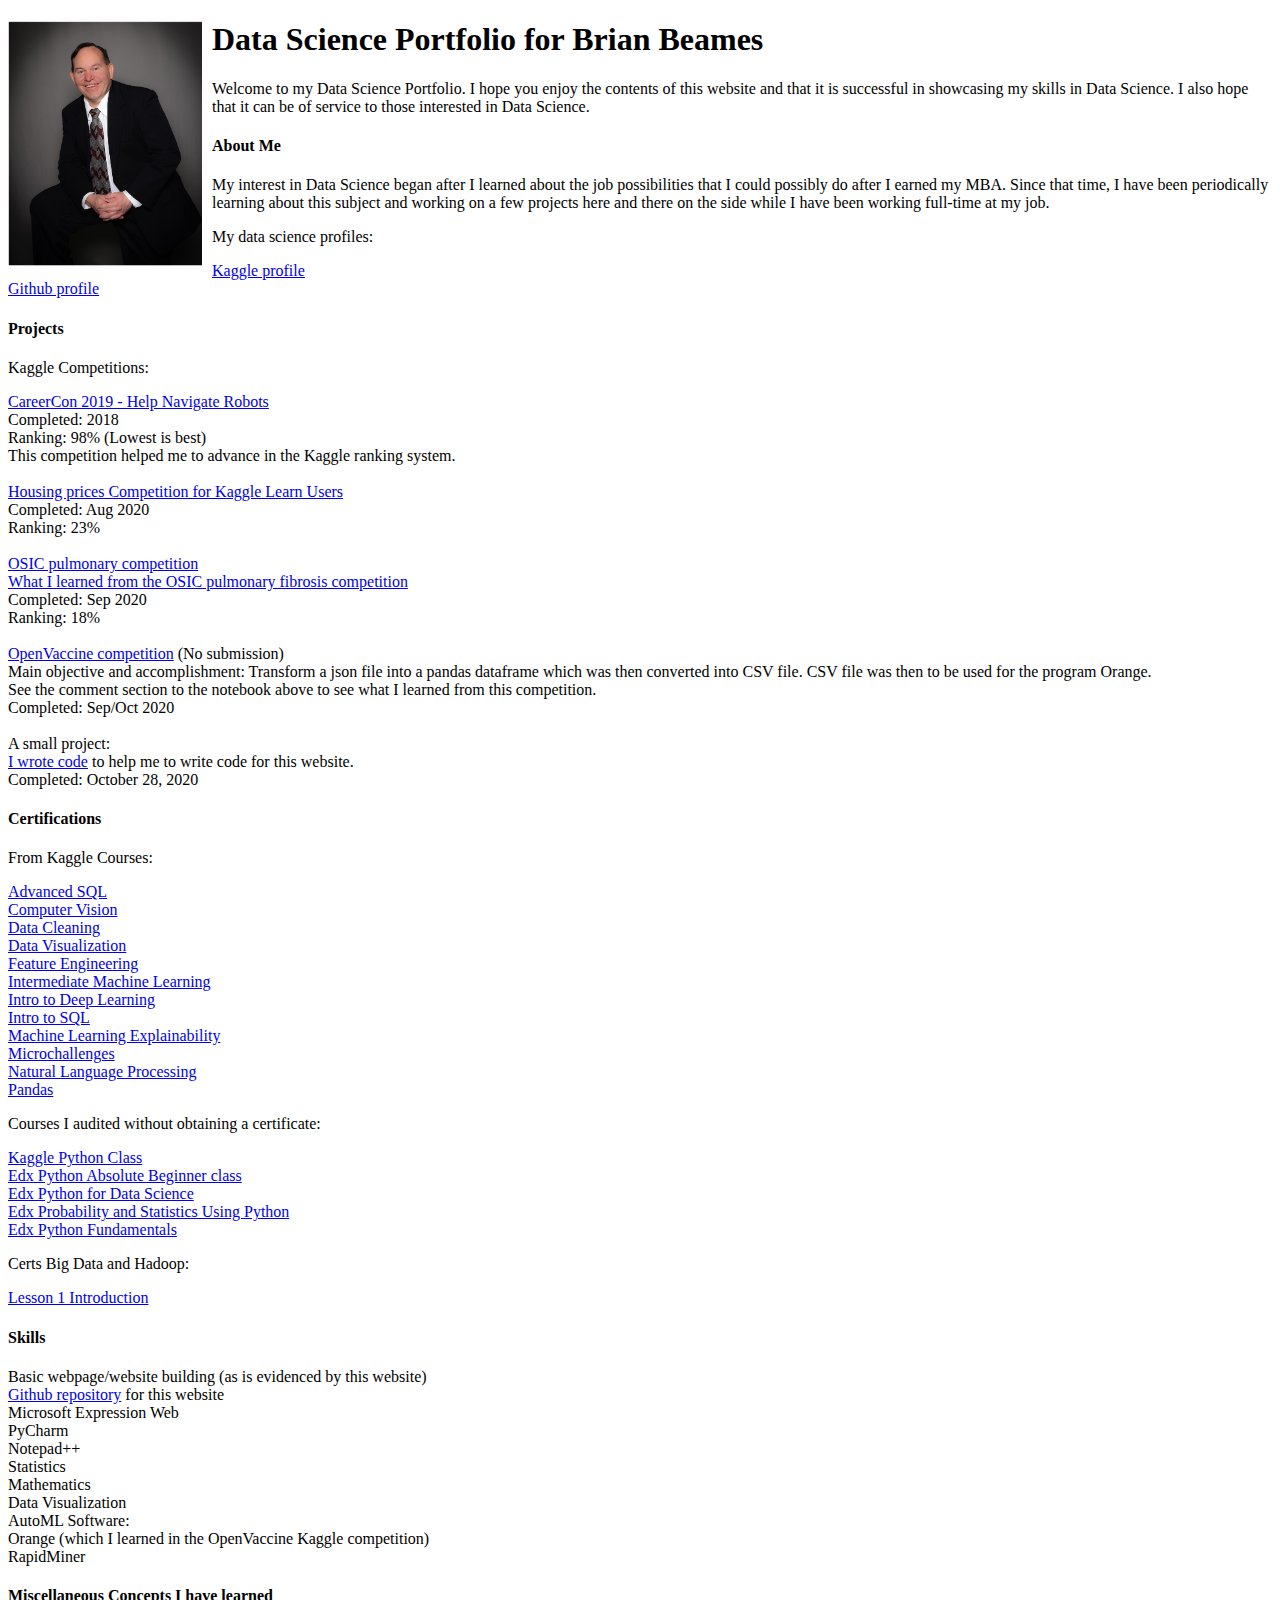
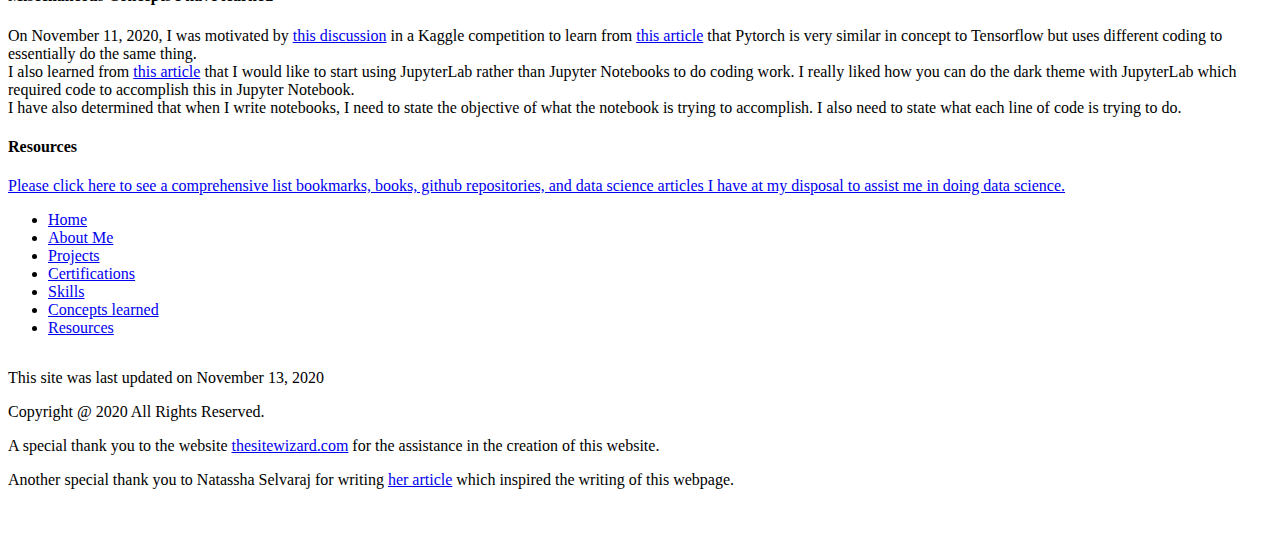
==== index.html @ 4a17f6b2 "Add files via upload" ====
﻿<!DOCTYPE HTML PUBLIC "-//W3C//DTD HTML 4.01 Transitional//EN" "http://www.w3.org/TR/html4/loose.dtd">
<html lang="en">
<head>

<title>Data Science Portfolio</title>

<meta http-equiv="Content-type" content="text/html;charset=UTF-8">
<meta http-equiv="Content-Style-Type" content="text/css">
<meta name="generator" content="thesitewizard.com's Layout Wizard 3.0.0">
<meta name="viewport" content="width=device-width, initial-scale=1">
<link rel="stylesheet" type="text/css" media="all" href="styles.css">

<link rel="stylesheet" type="text/css" href="tswnavbar.css" />

</head>

<body>

<div id="tswcontainer">
	<div id="tswheader">
	<!-- start of header section: insert your logo, etc, here -->

<img alt="my photo" src="007lowerres.jpg" style="width: 194px; height: 245px; float: left; padding-bottom: 10px; padding-right: 10px;">

<p id="home"><h1>Data Science Portfolio for Brian Beames</h1></p>
	
	<!-- end of header section: insert your logo, etc, above this line -->
	</div>

	<div id="tswcontent">
	<div id="tswcontproper">
	<!-- start of content column: insert your content here -->

	<p>
	Welcome to my Data Science Portfolio. I hope you enjoy the contents of this website and that it is 
	successful in showcasing my skills in Data Science.  I also hope that it can be of service to those interested in Data Science.</p>
				
		
<p id="aboutme"><h4>About Me</h4></p>
		
		<p>My interest in Data Science began after I learned about the 
		job possibilities that I could possibly do after I earned my MBA.
		Since that time, I have been periodically learning about this 
		subject and working on a few projects here and there on the side
		while I have been working full-time at my job.
		</p>
		
		<p>My data science profiles:</p>
<a href="https://www.kaggle.com/beamers">Kaggle profile</a><br />
<a href="https://github.com/beamers">Github profile</a><br />

		
		
		
		<p id="projects"><h4>Projects</h4></p>
		
		<p>Kaggle Competitions:</p>
		
		<a href="https://www.kaggle.com/beamers/where-do-the-robots-drive">CareerCon 2019 - Help Navigate Robots</a><br />
		Completed: 2018 <br />   
		Ranking: 98% (Lowest is best)<br />
		This competition helped me to advance in the Kaggle ranking system.<br />
		<br />		

		<a href="https://www.kaggle.com/beamers/exercise-pipelines">Housing prices Competition for Kaggle Learn Users</a><br /> 
		Completed: Aug 2020 <br />   
		Ranking: 23%<br />
		<br />		
		
			
		<a href="https://www.kaggle.com/beamers/pulmonary-my-version">OSIC pulmonary competition</a><br />
		<a href="https://www.kaggle.com/c/osic-pulmonary-fibrosis-progression/discussion/186349">What I learned from the OSIC pulmonary fibrosis competition</a><br />
		Completed: Sep 2020 <br />   
		Ranking: 18%<br />
		<br />
		
		<a href="https://www.kaggle.com/beamers/covid-vaccine-to-create-a-csv">OpenVaccine competition</a> (No submission)<br />
		Main objective and accomplishment:  Transform a json file into a pandas dataframe which 
		was then converted into CSV file. CSV file was then to be used
		for the program Orange.<br />   
		See the comment section to the notebook above to see what I learned from this competition.<br />
		Completed: Sep/Oct 2020 <br />   
		<br />

		A small project:<br />
		<a href="createweblinks.html">I wrote code</a> to help me to write code for this website.<br />
		Completed: October 28, 2020<br />
		
		
		
		
		<p id="certifications"><h4>Certifications</h4></p>
		
		<p>From Kaggle Courses:</p>
			
			<a href="advancedsql.png">Advanced SQL</a><br />
			<a href="computervision.png">Computer Vision</a><br />
			<a href="datacleaning.png">Data Cleaning</a><br />
			<a href="datavisualization.png">Data Visualization</a><br />
			<a href="featureengineering.png">Feature Engineering</a><br />
			<a href="intermediatemachinelearning.png">Intermediate Machine Learning</a><br />
			<a href="introtodeeplearning.png">Intro to Deep Learning</a><br />
			<a href="introtosql.png">Intro to SQL</a><br />
			<a href="machinelearningexplainability.png">Machine Learning Explainability</a><br />
			<a href="microchallenges.png">Microchallenges</a><br />
			<a href="naturallanguageprocessing.png">Natural Language Processing</a><br />
			<a href="pandas.png">Pandas</a><br />
			
			
			
			
			
			
			

	<p>Courses I audited without obtaining a certificate:</p>	
		
<a href="https://github.com/beamers/kaggle-python-class">Kaggle Python Class</a><br />	
<a href="https://github.com/beamers/Edx-python-absolute-beginner-class">Edx Python Absolute Beginner class</a><br />
<a href="https://github.com/beamers/EdX-Python-for-Data-Science">Edx Python for Data Science</a><br />
<a href="https://github.com/beamers/EdX-Course-Probability-and-Statistics-Using-Python">Edx Probability and Statistics Using Python</a><br />		
<a href="https://github.com/beamers/Edx-Python-Fundamentals-Course">Edx Python Fundamentals</a><br />		

<p>Certs Big Data and Hadoop:</p>
		<a href="https://github.com/beamers/Certs-Big-Data-and-Hadoop-Lesson-1-Introduction">Lesson 1 Introduction</a><br />

			
		<p id="skills"><h4>Skills</h4></p>
		<p>
		Basic webpage/website building (as is evidenced by this website)<br />
		<a href="https://github.com/beamers/beamers.github.io">Github repository</a> 
			for this website<br />
		Microsoft Expression Web<br />
		PyCharm<br />
		Notepad++<br />
		
		
		Statistics<br />
		Mathematics<br />
		Data Visualization<br />
		
		AutoML Software:<br>
		Orange (which I learned in the OpenVaccine Kaggle competition)<br>
		RapidMiner
		</p>




	<p id="learned"><h4>Miscellaneous Concepts I have learned</h4></p>	

		On November 11, 2020, I was motivated by 
		<a href="https://www.kaggle.com/c/lish-moa/discussion/184005">this discussion</a> in a Kaggle 
		competition to learn from 
		<a href="https://towardsdatascience.com/how-pytorch-lets-you-build-and-experiment-with-a-neural-net-de079b25a3e0">this article</a> that Pytorch is 
		very similar in concept to Tensorflow but uses different coding to 
		essentially do the same thing.  <br />
		
		I also learned from 
		<a href="https://towardsdatascience.com/jupyter-lab-evolution-of-the-jupyter-notebook-5297cacde6b">this article</a> that 
		I would like to start using JupyterLab rather than Jupyter Notebooks
		to do coding work.  I really liked how you can do the dark theme with
		JupyterLab which required code to accomplish this in Jupyter Notebook.<br />
		
		I have also determined that when I write notebooks, I need to state
		the objective of what the notebook is trying to accomplish.  I also 
		need to state what each line of code is trying to do.<br />
		
		<p><h4>Resources</h4></p>
		
		<a href="resources.html">Please click here to see a comprehensive list bookmarks, 
	books, github repositories, and data science articles I have 
	at my disposal to assist me in doing data science.</a>
		
	<!-- end of content column: put your content above this line -->
	</div>
	</div>

	<div id="tswsidecol">
	<div id="tswsideproper">
	<!-- start of side column: insert your navigation menu, etc, here -->

<div id="tswcssbuttons">
<ul>
<li><a href="#home">Home</a></li>
<li><a href="#aboutme">About Me</a></li>
<li><a href="#projects">Projects</a></li>
<li><a href="#certifications">Certifications</a></li>
<li><a href="#skills">Skills</a></li>
<li><a href="#learned">Concepts learned</a></li>
<li><a href="resources.html">Resources</a></li>
</ul>
</div>

	<!-- end of side column: put your navigation menu, etc, above this line -->
	</div>
	</div>
	<div style="clear: both;"></div>

	<div id="tswfooter">
	<!-- start of footer section: insert your copyright notice, etc, here -->

<p>This site was last updated on November 13, 2020</p>
<p>Copyright @ 2020 All Rights Reserved.</p>
<p>A special thank you to the website <a href="https://www.thesitewizard.com/">thesitewizard.com</a>
for the assistance in the creation of this website.</p>
<p>Another special thank you to Natassha Selvaraj for writing
<a href="https://towardsdatascience.com/how-to-create-a-data-science-portfolio-website-dcba6bf00994">
her article</a> which inspired the writing of this webpage.</p>

	<!-- end of footer section: insert your copyright notice, etc, above this line -->
	</div>

</div>

</body>

</html>

<p>&nbsp;</p>
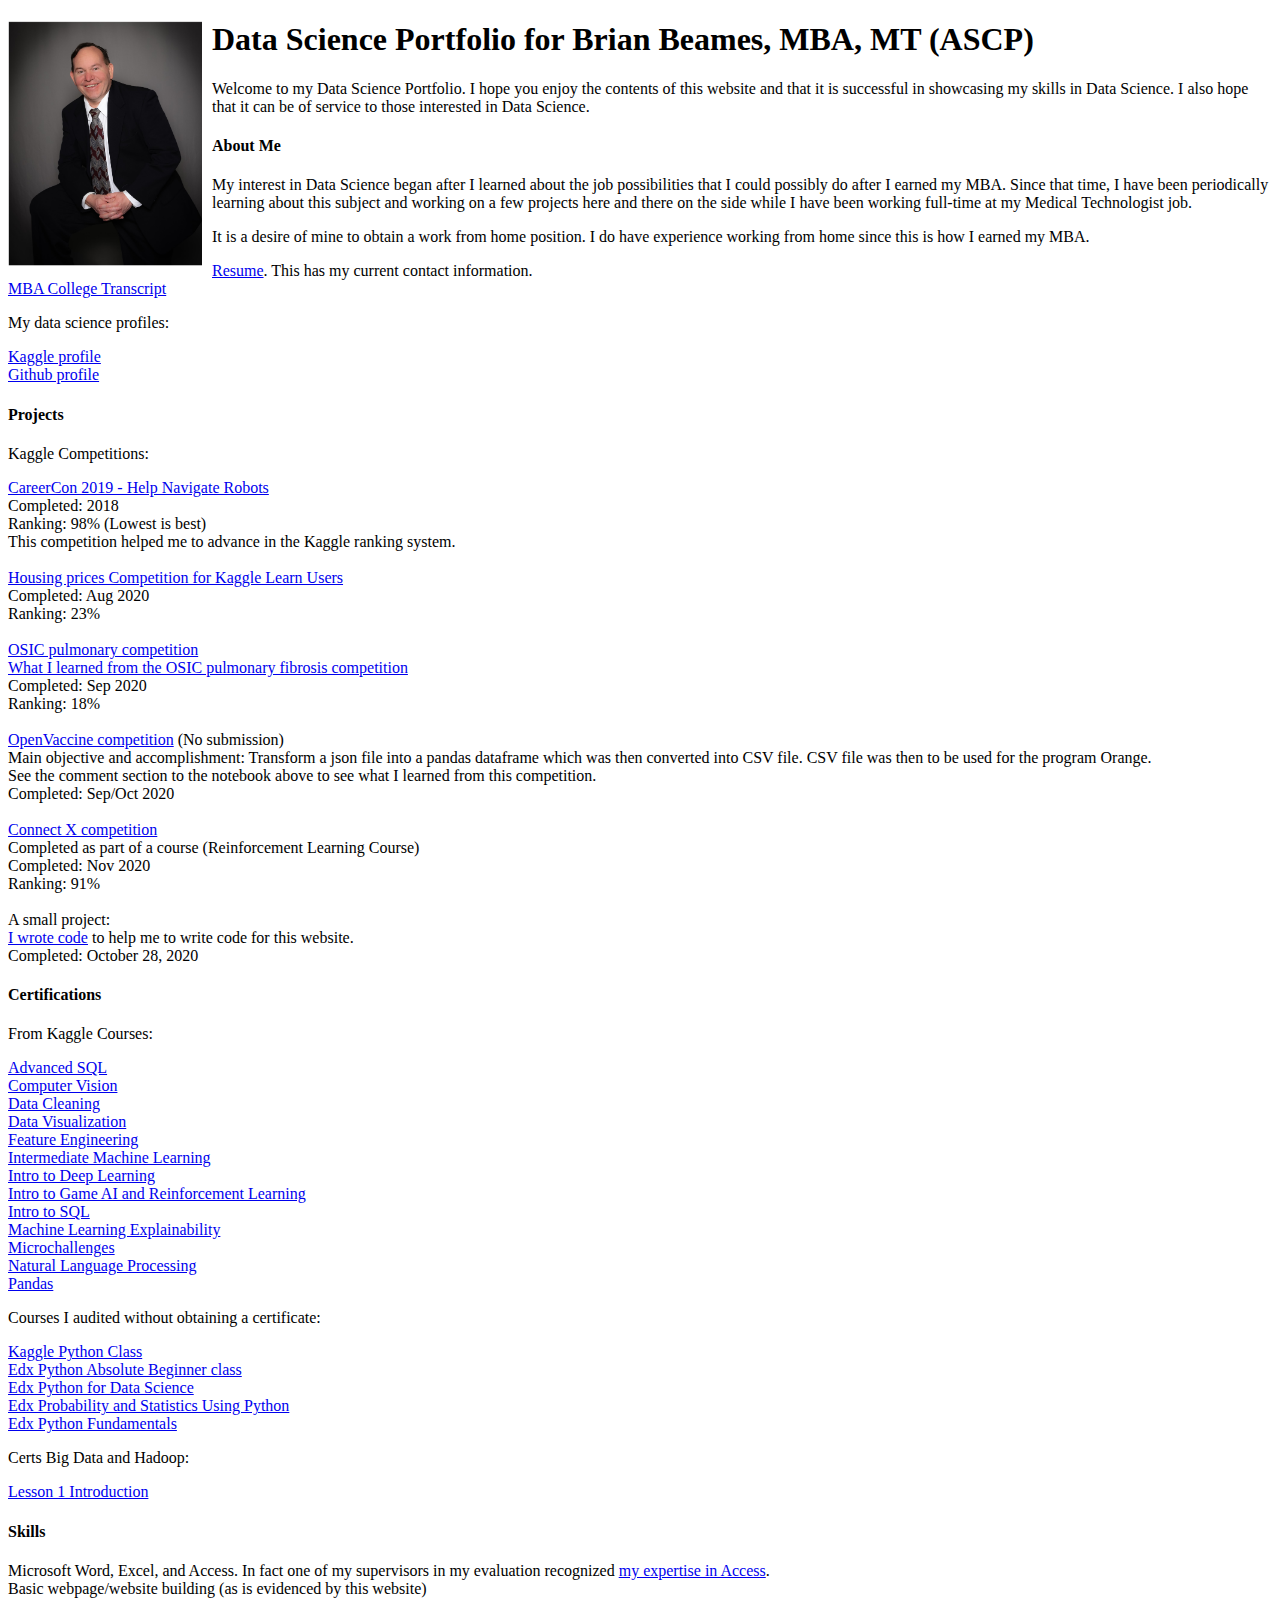
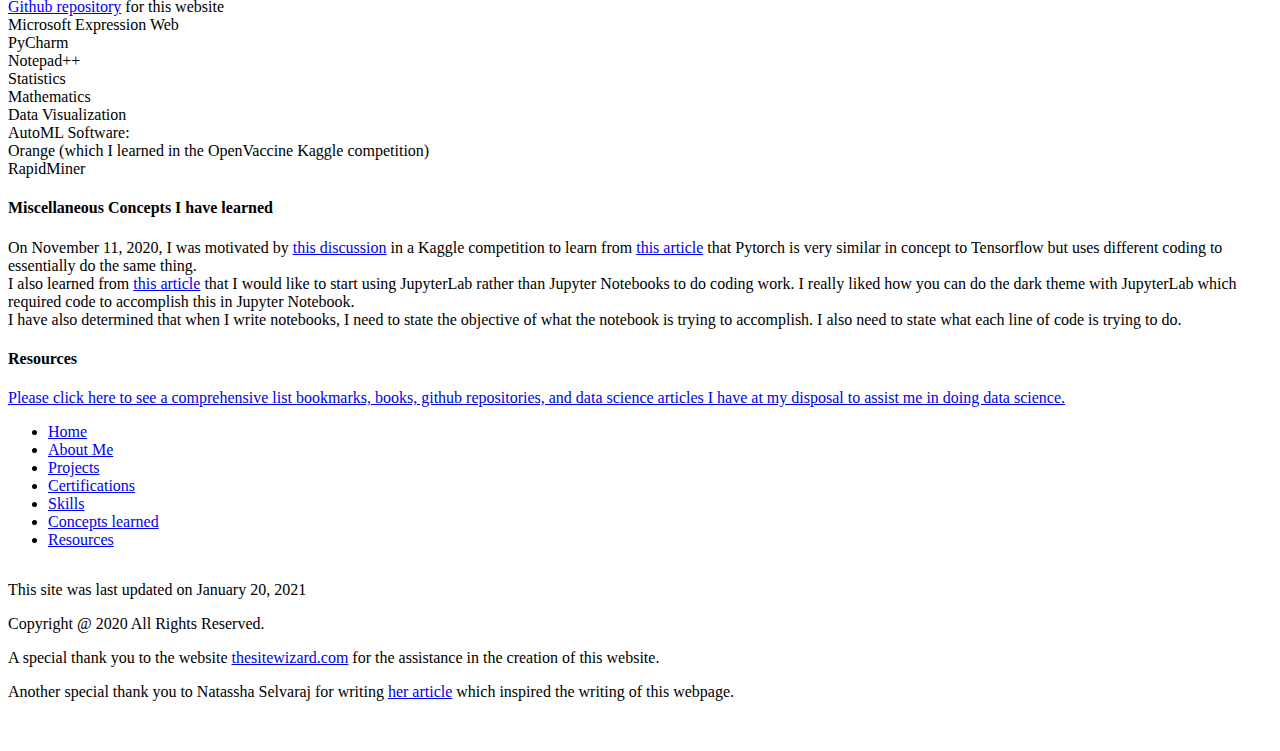
==== commit 39ac2f12: "Add files via upload" ====
--- a/index.html
+++ b/index.html
@@ -22,7 +22,7 @@
 
 <img alt="my photo" src="007lowerres.jpg" style="width: 194px; height: 245px; float: left; padding-bottom: 10px; padding-right: 10px;">
 
-<p id="home"><h1>Data Science Portfolio for Brian Beames</h1></p>
+<p id="home"><h1>Data Science Portfolio for Brian Beames, MBA, MT (ASCP)</h1></p>
 	
 	<!-- end of header section: insert your logo, etc, above this line -->
 	</div>
@@ -42,12 +42,23 @@
 		job possibilities that I could possibly do after I earned my MBA.
 		Since that time, I have been periodically learning about this 
 		subject and working on a few projects here and there on the side
-		while I have been working full-time at my job.
+		while I have been working full-time at my Medical Technologist job.
 		</p>
 		
+		<p>It is a desire of mine to obtain a work from home position.
+		I do have experience working from home since this is how I 
+		earned my MBA.</p>
+
+		<a href="resume20201027.pdf">Resume</a>.  This has my current 
+		contact information.<br />
+		
+		<a href="transcript.pdf">MBA College Transcript</a><br />
+
+
+		
 		<p>My data science profiles:</p>
-<a href="https://www.kaggle.com/beamers">Kaggle profile</a><br />
-<a href="https://github.com/beamers">Github profile</a><br />
+		<a href="https://www.kaggle.com/beamers">Kaggle profile</a><br />
+		<a href="https://github.com/beamers">Github profile</a><br />
 
 		
 		
@@ -81,6 +92,12 @@
 		See the comment section to the notebook above to see what I learned from this competition.<br />
 		Completed: Sep/Oct 2020 <br />   
 		<br />
+		
+		<a href="https://www.kaggle.com/beamers/exercise-n-step-lookahead">Connect X competition</a><br />
+		Completed as part of a course (Reinforcement Learning Course)<br />
+		Completed: Nov 2020 <br />   
+		Ranking: 91%<br />
+		<br />
 
 		A small project:<br />
 		<a href="createweblinks.html">I wrote code</a> to help me to write code for this website.<br />
@@ -100,6 +117,7 @@
 			<a href="featureengineering.png">Feature Engineering</a><br />
 			<a href="intermediatemachinelearning.png">Intermediate Machine Learning</a><br />
 			<a href="introtodeeplearning.png">Intro to Deep Learning</a><br />
+			<a href="introtogameaiandreinforcementlearning.png">Intro to Game AI and Reinforcement Learning</a><br />
 			<a href="introtosql.png">Intro to SQL</a><br />
 			<a href="machinelearningexplainability.png">Machine Learning Explainability</a><br />
 			<a href="microchallenges.png">Microchallenges</a><br />
@@ -127,6 +145,8 @@
 			
 		<p id="skills"><h4>Skills</h4></p>
 		<p>
+		Microsoft Word, Excel, and Access.  In fact one of my supervisors
+		in my evaluation recognized <a href="managerevaluationcomment.JPG">my expertise in Access</a>.<br />
 		Basic webpage/website building (as is evidenced by this website)<br />
 		<a href="https://github.com/beamers/beamers.github.io">Github repository</a> 
 			for this website<br />
@@ -200,7 +220,7 @@
 	<div id="tswfooter">
 	<!-- start of footer section: insert your copyright notice, etc, here -->
 
-<p>This site was last updated on November 13, 2020</p>
+<p>This site was last updated on January 20, 2021</p>
 <p>Copyright @ 2020 All Rights Reserved.</p>
 <p>A special thank you to the website <a href="https://www.thesitewizard.com/">thesitewizard.com</a>
 for the assistance in the creation of this website.</p>
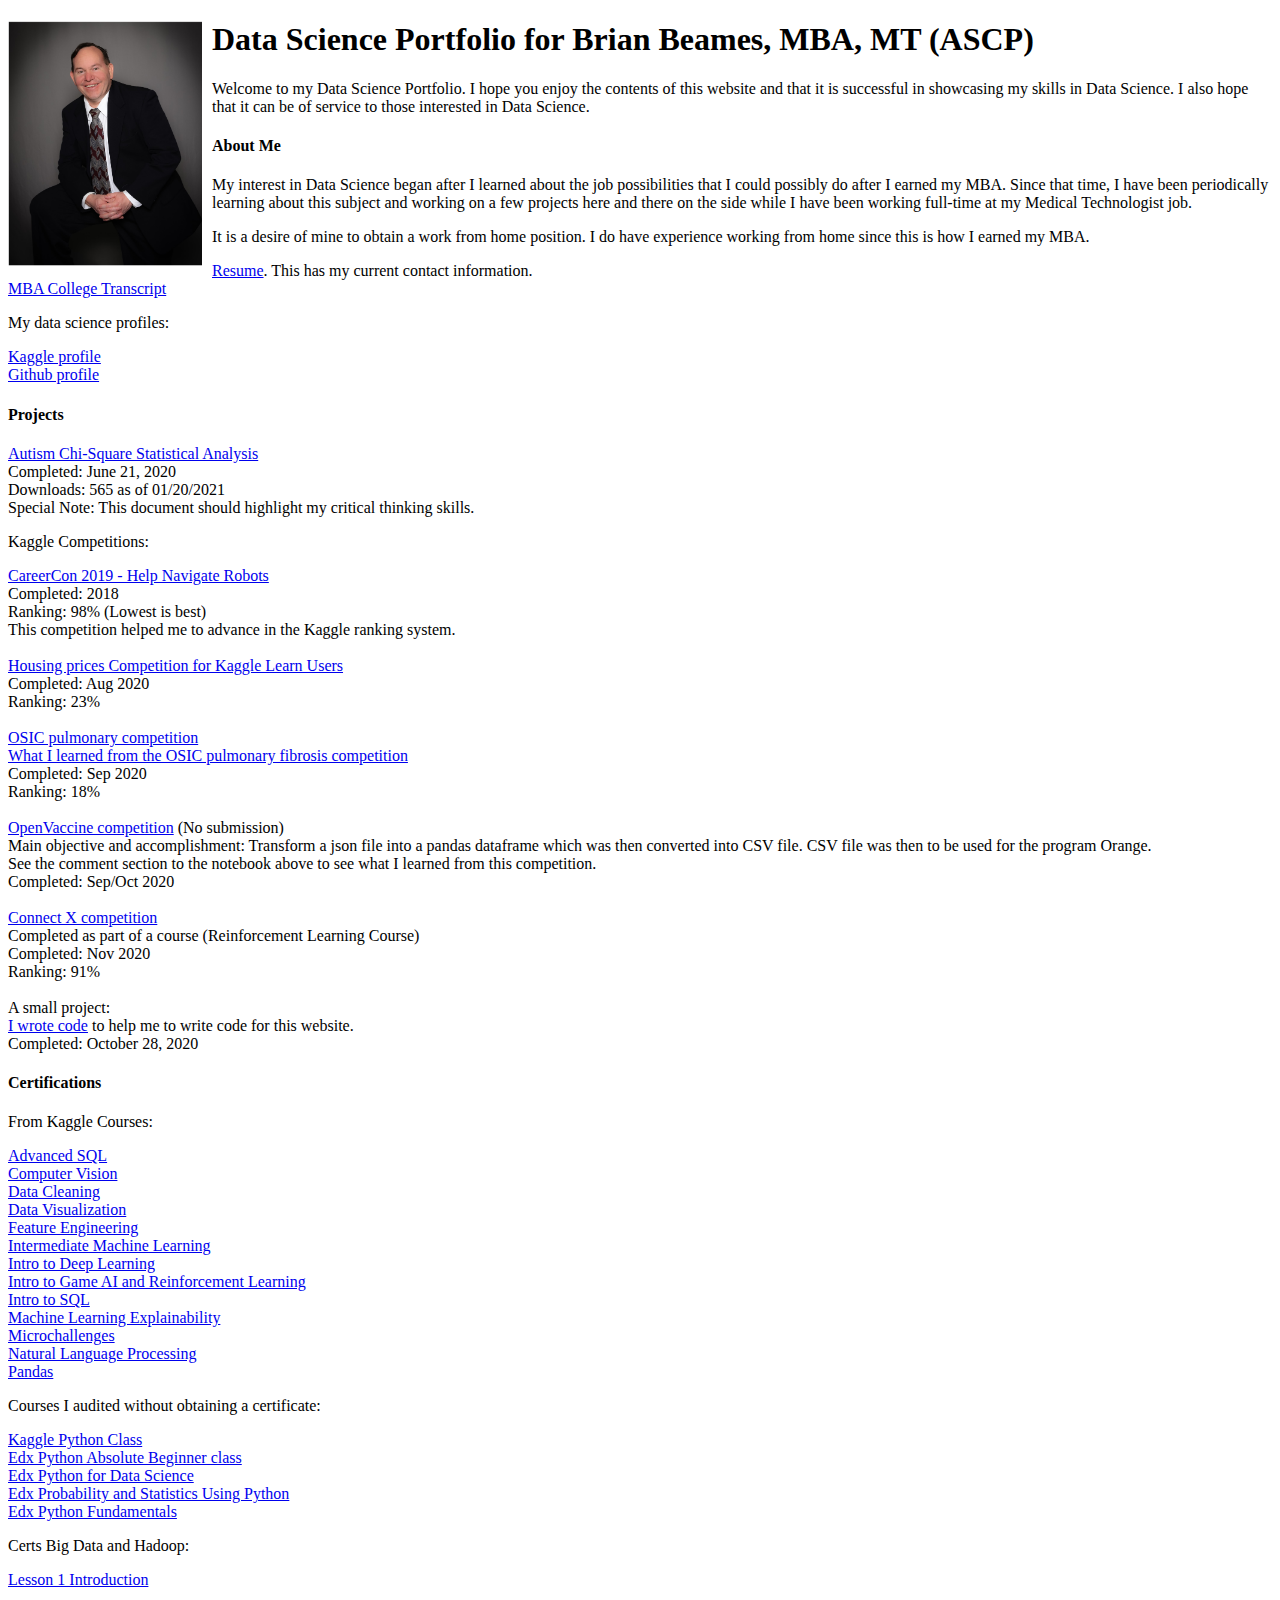
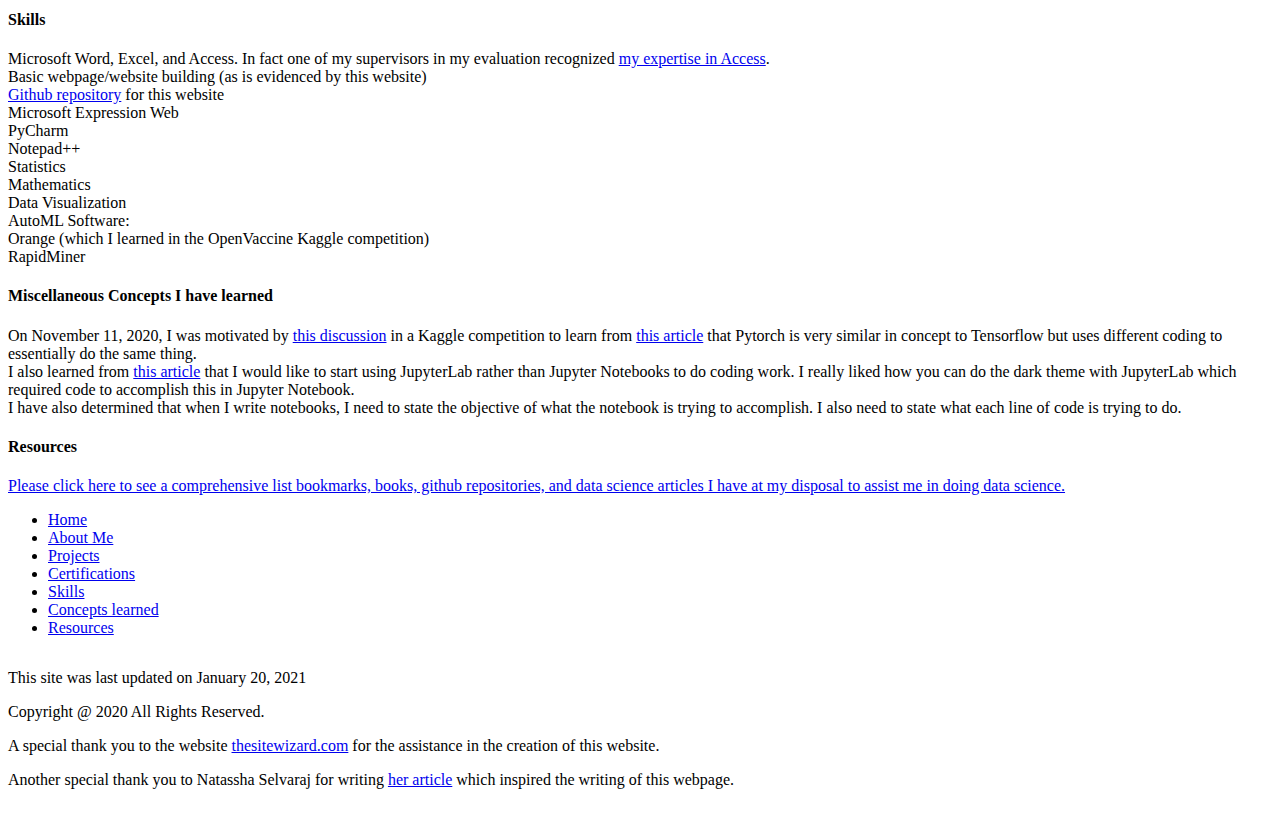
==== commit a9691bf8: "Add files via upload" ====
--- a/index.html
+++ b/index.html
@@ -64,6 +64,11 @@
 		
 		
 		<p id="projects"><h4>Projects</h4></p>
+		
+		<a href="https://osf.io/7mnvh/">Autism Chi-Square Statistical Analysis</a><br />
+		Completed: June 21, 2020<br />
+		Downloads:  565 as of 01/20/2021<br />
+		Special Note:  This document should highlight my critical thinking skills.<br />
 		
 		<p>Kaggle Competitions:</p>
 		
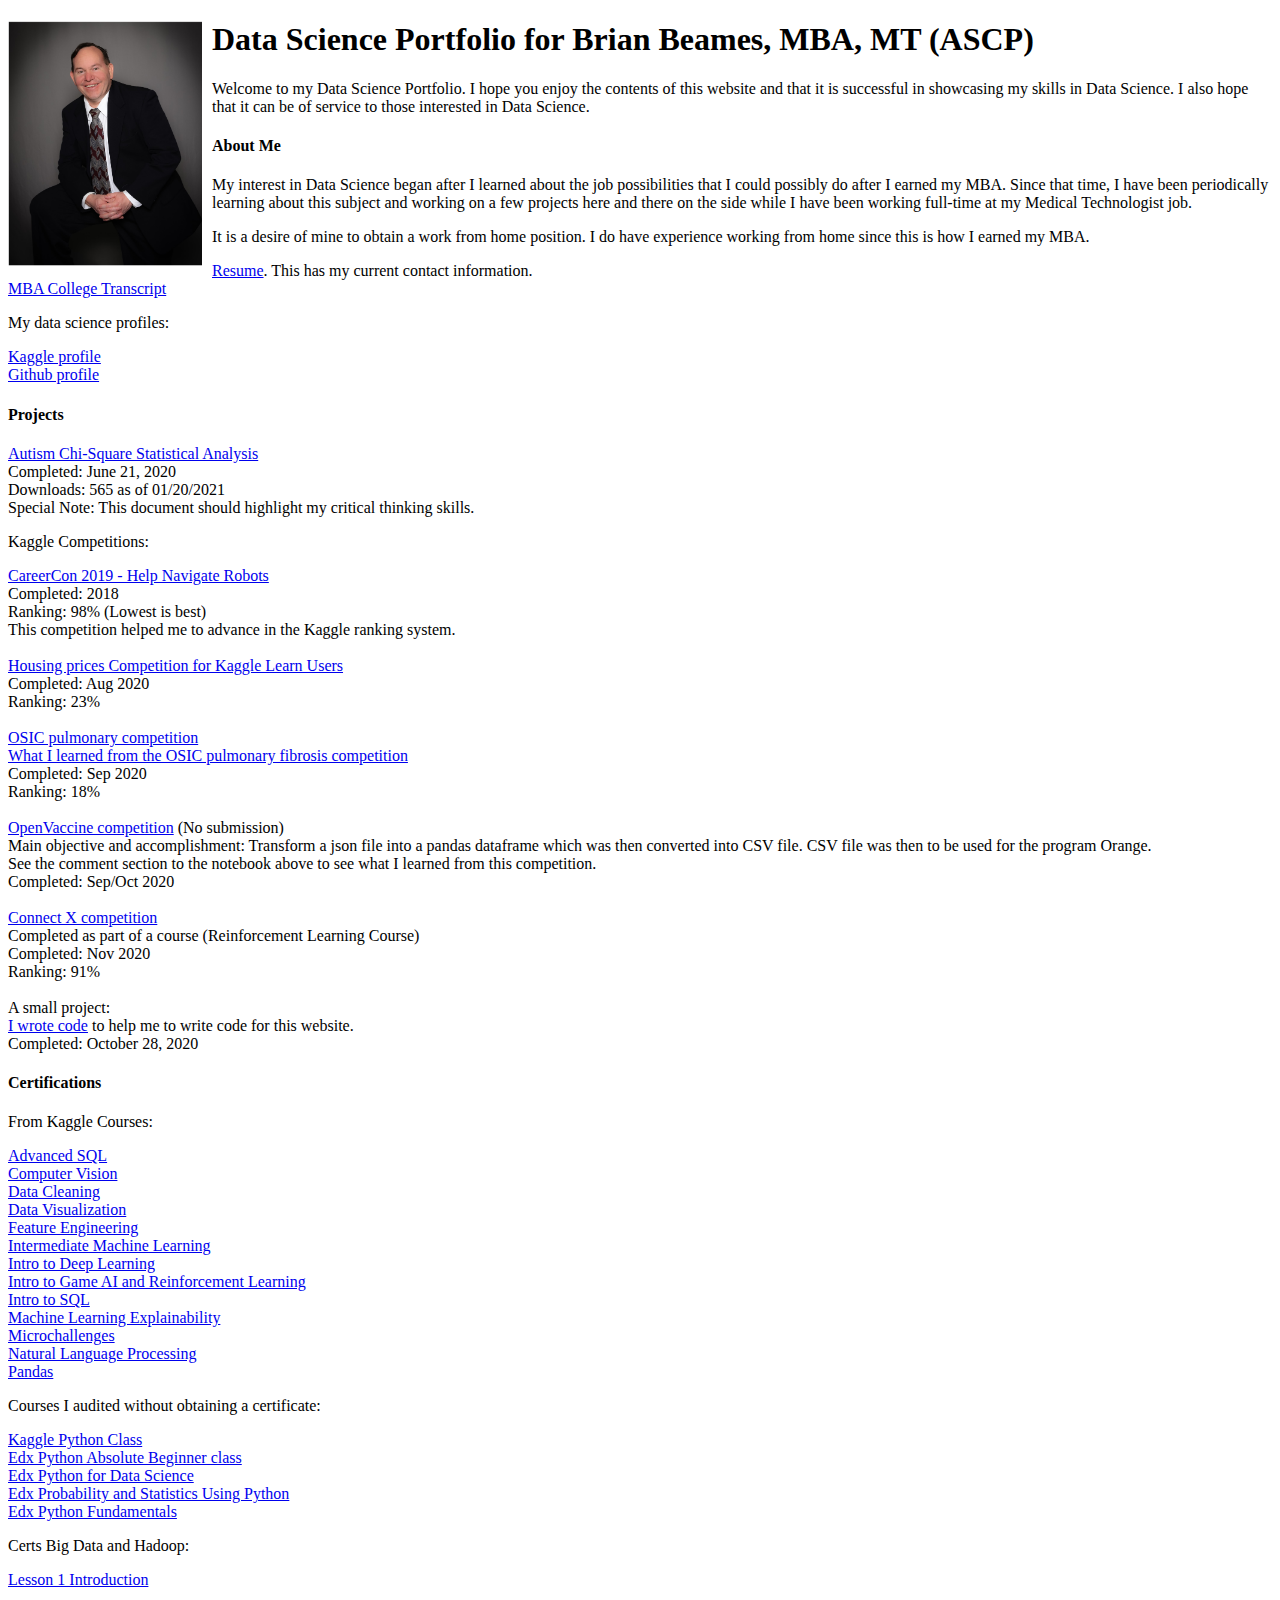
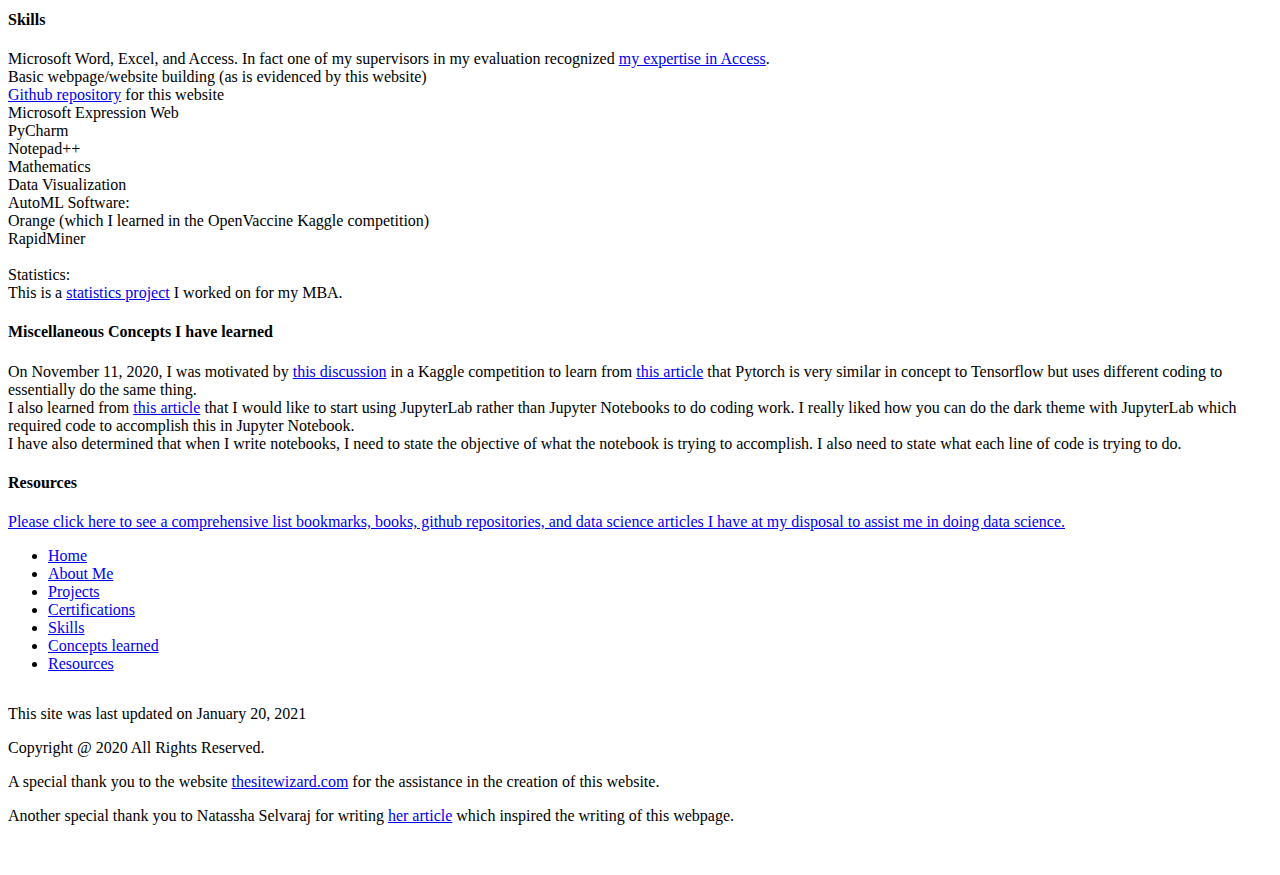
==== commit cf83381c: "Add files via upload" ====
--- a/index.html
+++ b/index.html
@@ -160,13 +160,17 @@
 		Notepad++<br />
 		
 		
-		Statistics<br />
+		
 		Mathematics<br />
 		Data Visualization<br />
 		
 		AutoML Software:<br>
 		Orange (which I learned in the OpenVaccine Kaggle competition)<br>
-		RapidMiner
+		RapidMiner<br />
+		<br />
+		Statistics:<br />
+		This is a <a href="statisticsproject.pdf">statistics project</a> I worked on for my MBA.<br />
+		
 		</p>
 
 
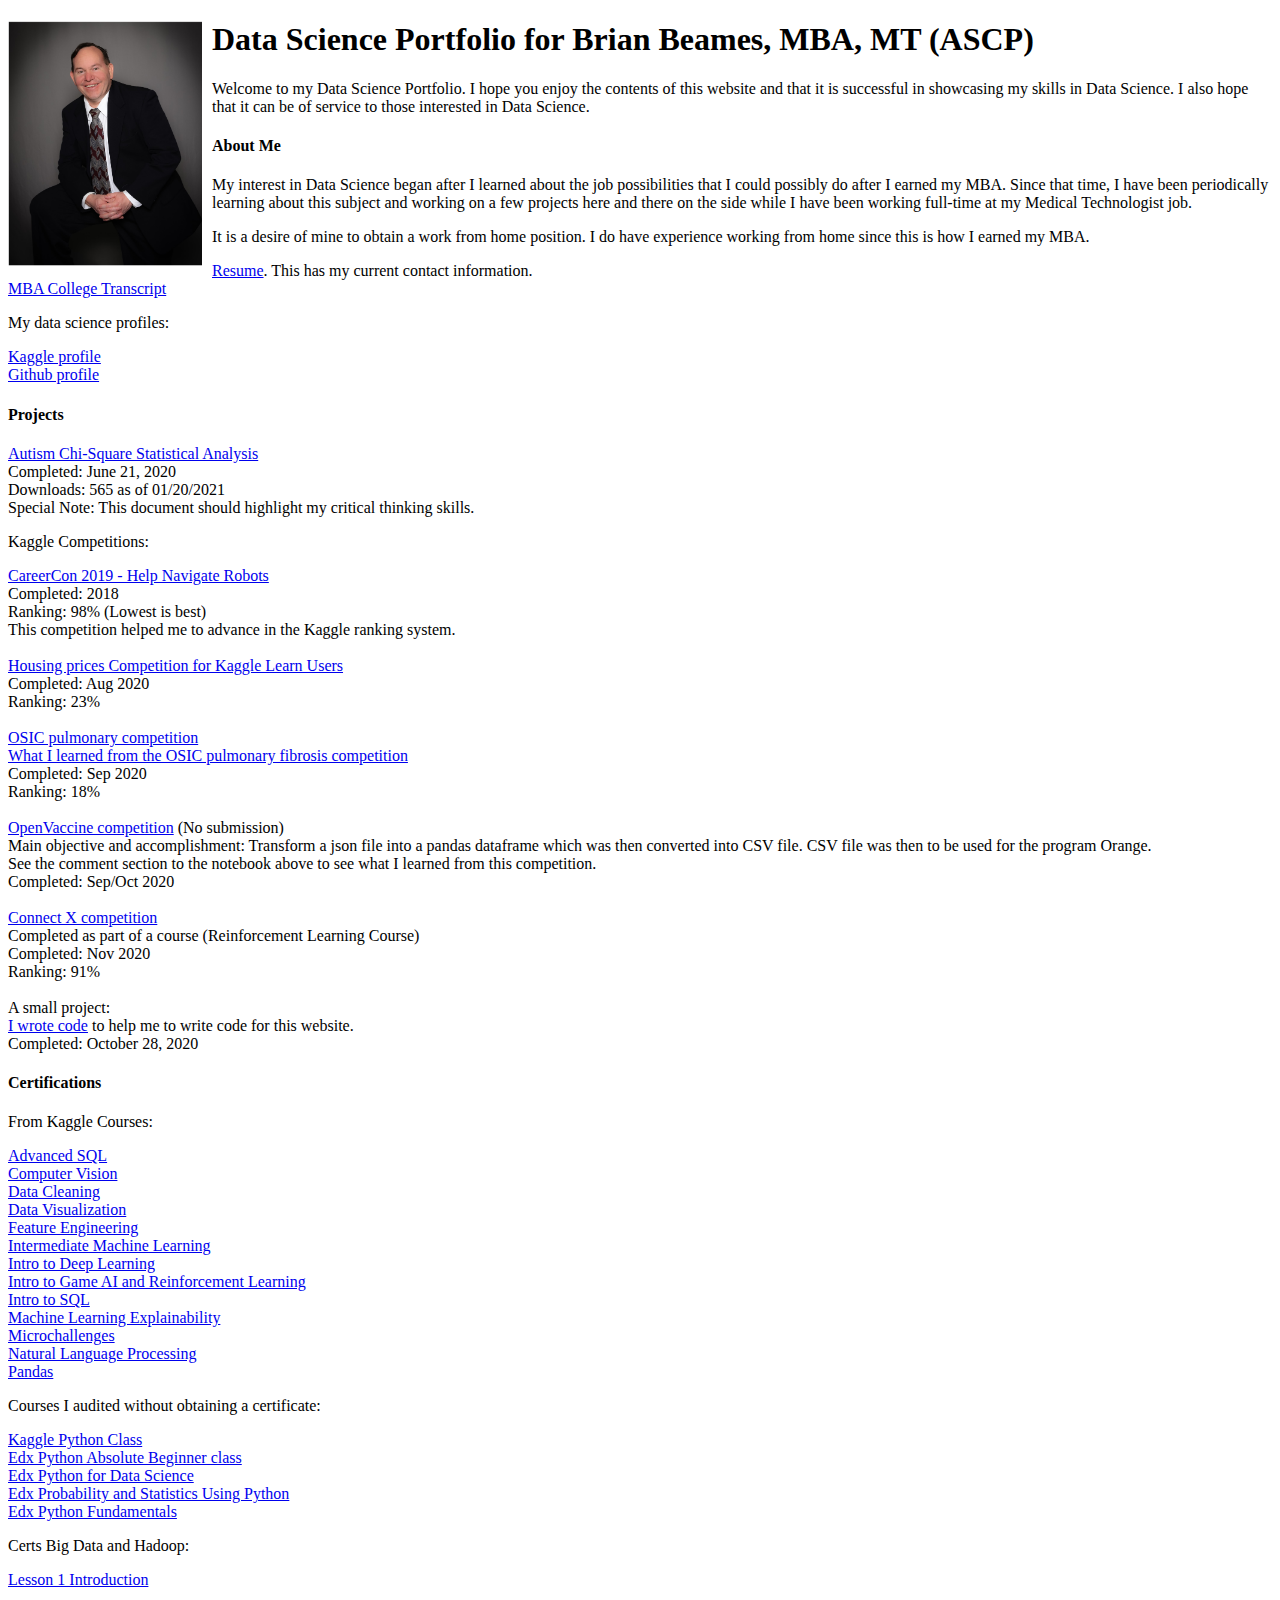
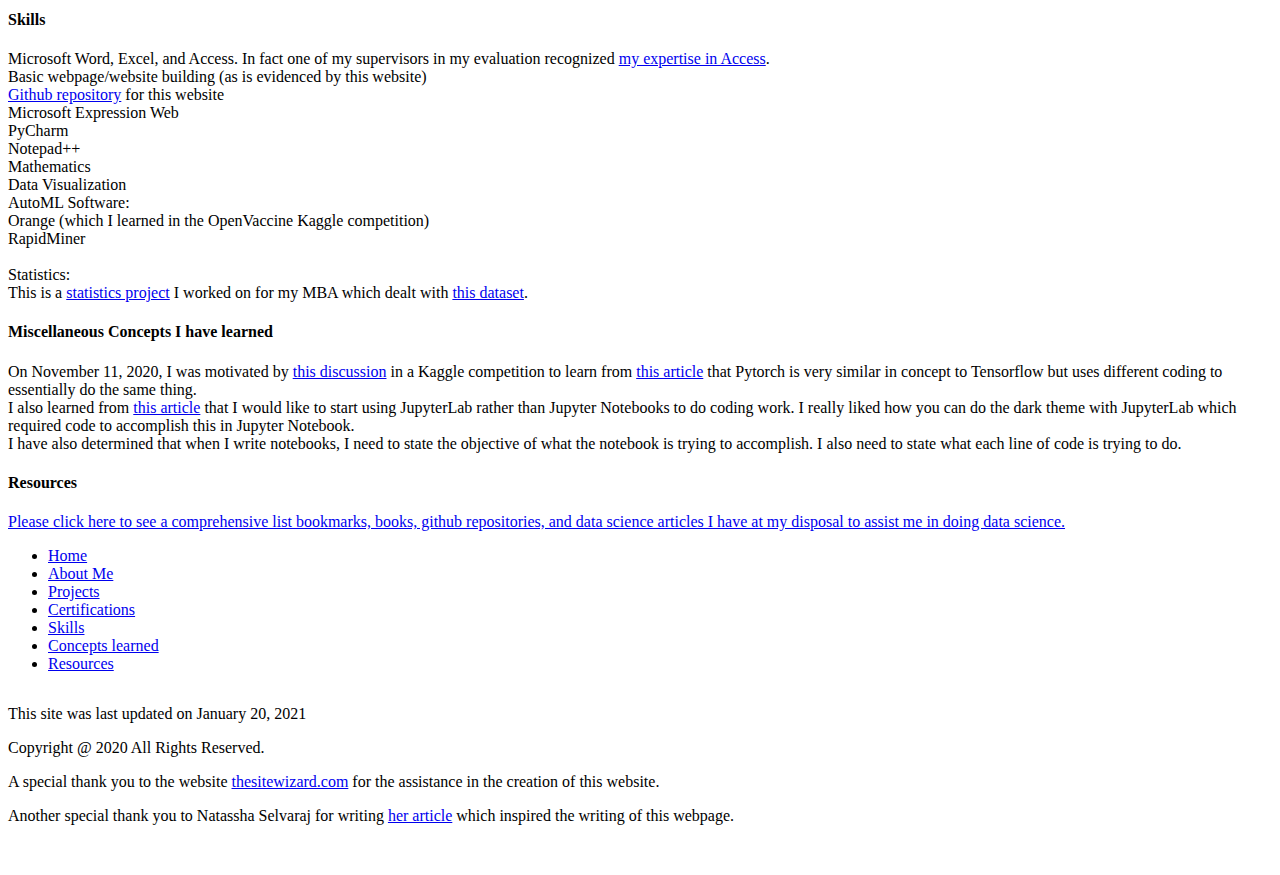
==== commit 22fbe763: "Add files via upload" ====
--- a/index.html
+++ b/index.html
@@ -169,8 +169,9 @@
 		RapidMiner<br />
 		<br />
 		Statistics:<br />
-		This is a <a href="statisticsproject.pdf">statistics project</a> I worked on for my MBA.<br />
-		
+		This is a <a href="statisticsproject.pdf">statistics project</a> I worked on for my MBA
+		which dealt with 
+		<a href="https://www.kaggle.com/beamers/lake-powell-fisheries-data">this dataset</a>.<br />
 		</p>
 
 
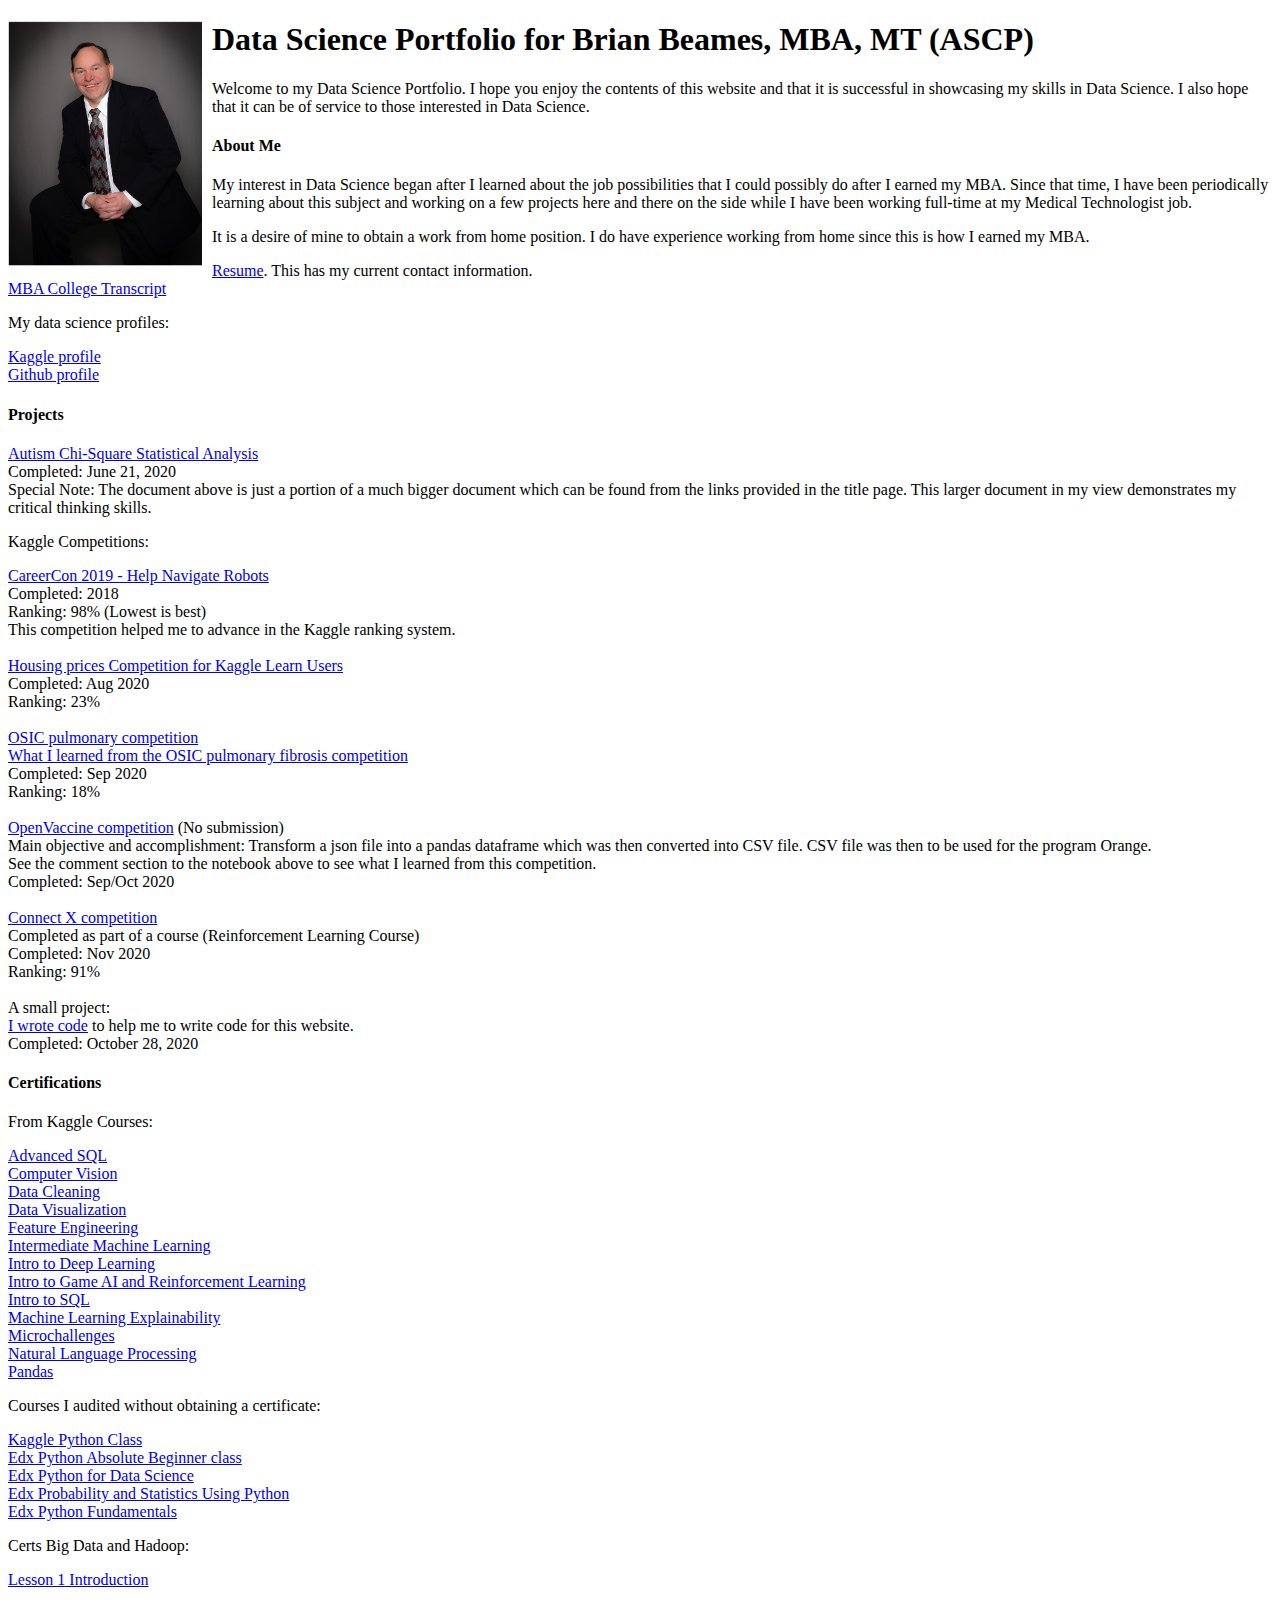
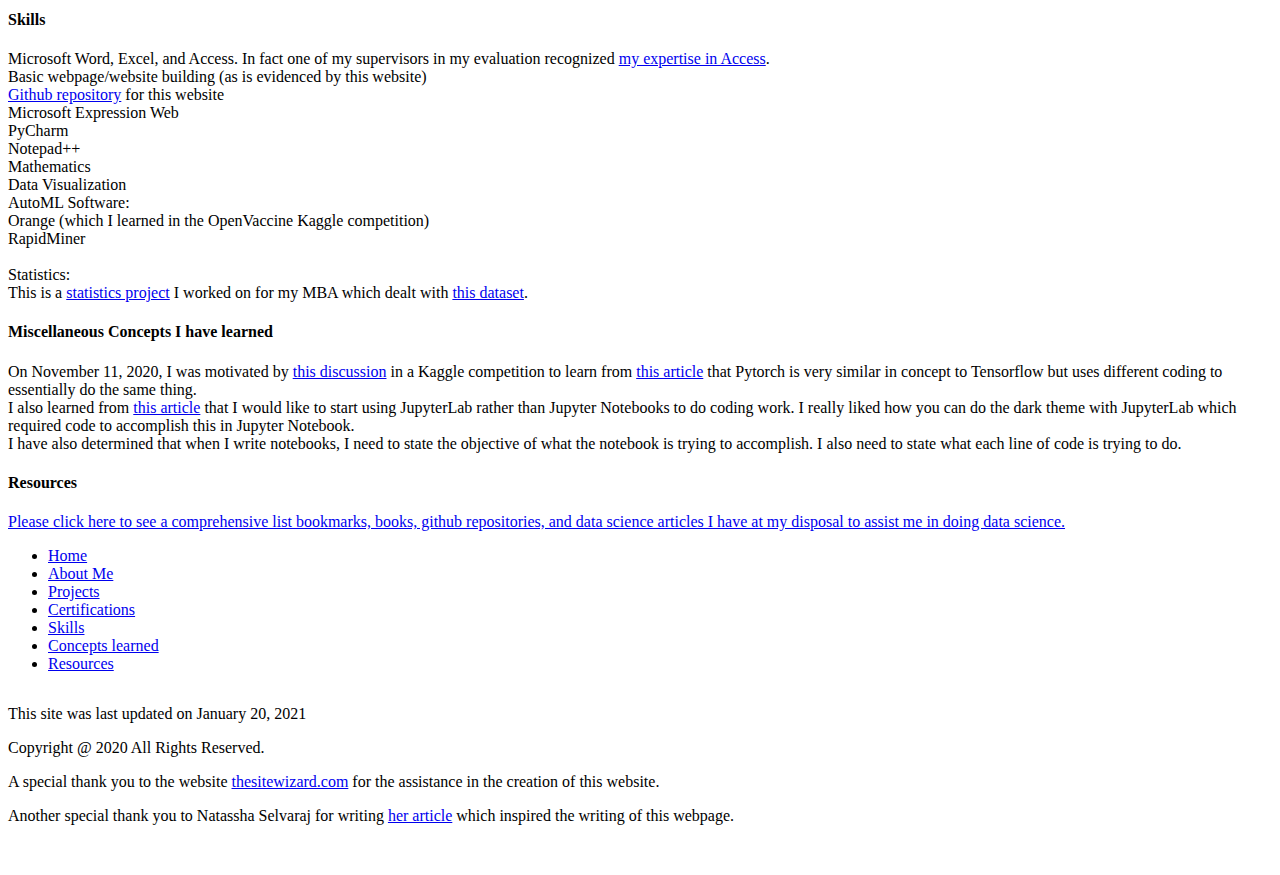
==== commit 2bd874e6: "Add files via upload" ====
--- a/index.html
+++ b/index.html
@@ -65,10 +65,11 @@
 		
 		<p id="projects"><h4>Projects</h4></p>
 		
-		<a href="https://osf.io/7mnvh/">Autism Chi-Square Statistical Analysis</a><br />
+		<a href="statisticalanalysisportion.pdf">Autism Chi-Square Statistical Analysis</a><br />
 		Completed: June 21, 2020<br />
-		Downloads:  565 as of 01/20/2021<br />
-		Special Note:  This document should highlight my critical thinking skills.<br />
+		Special Note:  The document above is just a portion of a much bigger document 
+		which can be found from the links provided in the title page.  
+		This larger document in my view demonstrates my critical thinking skills.<br />
 		
 		<p>Kaggle Competitions:</p>
 		
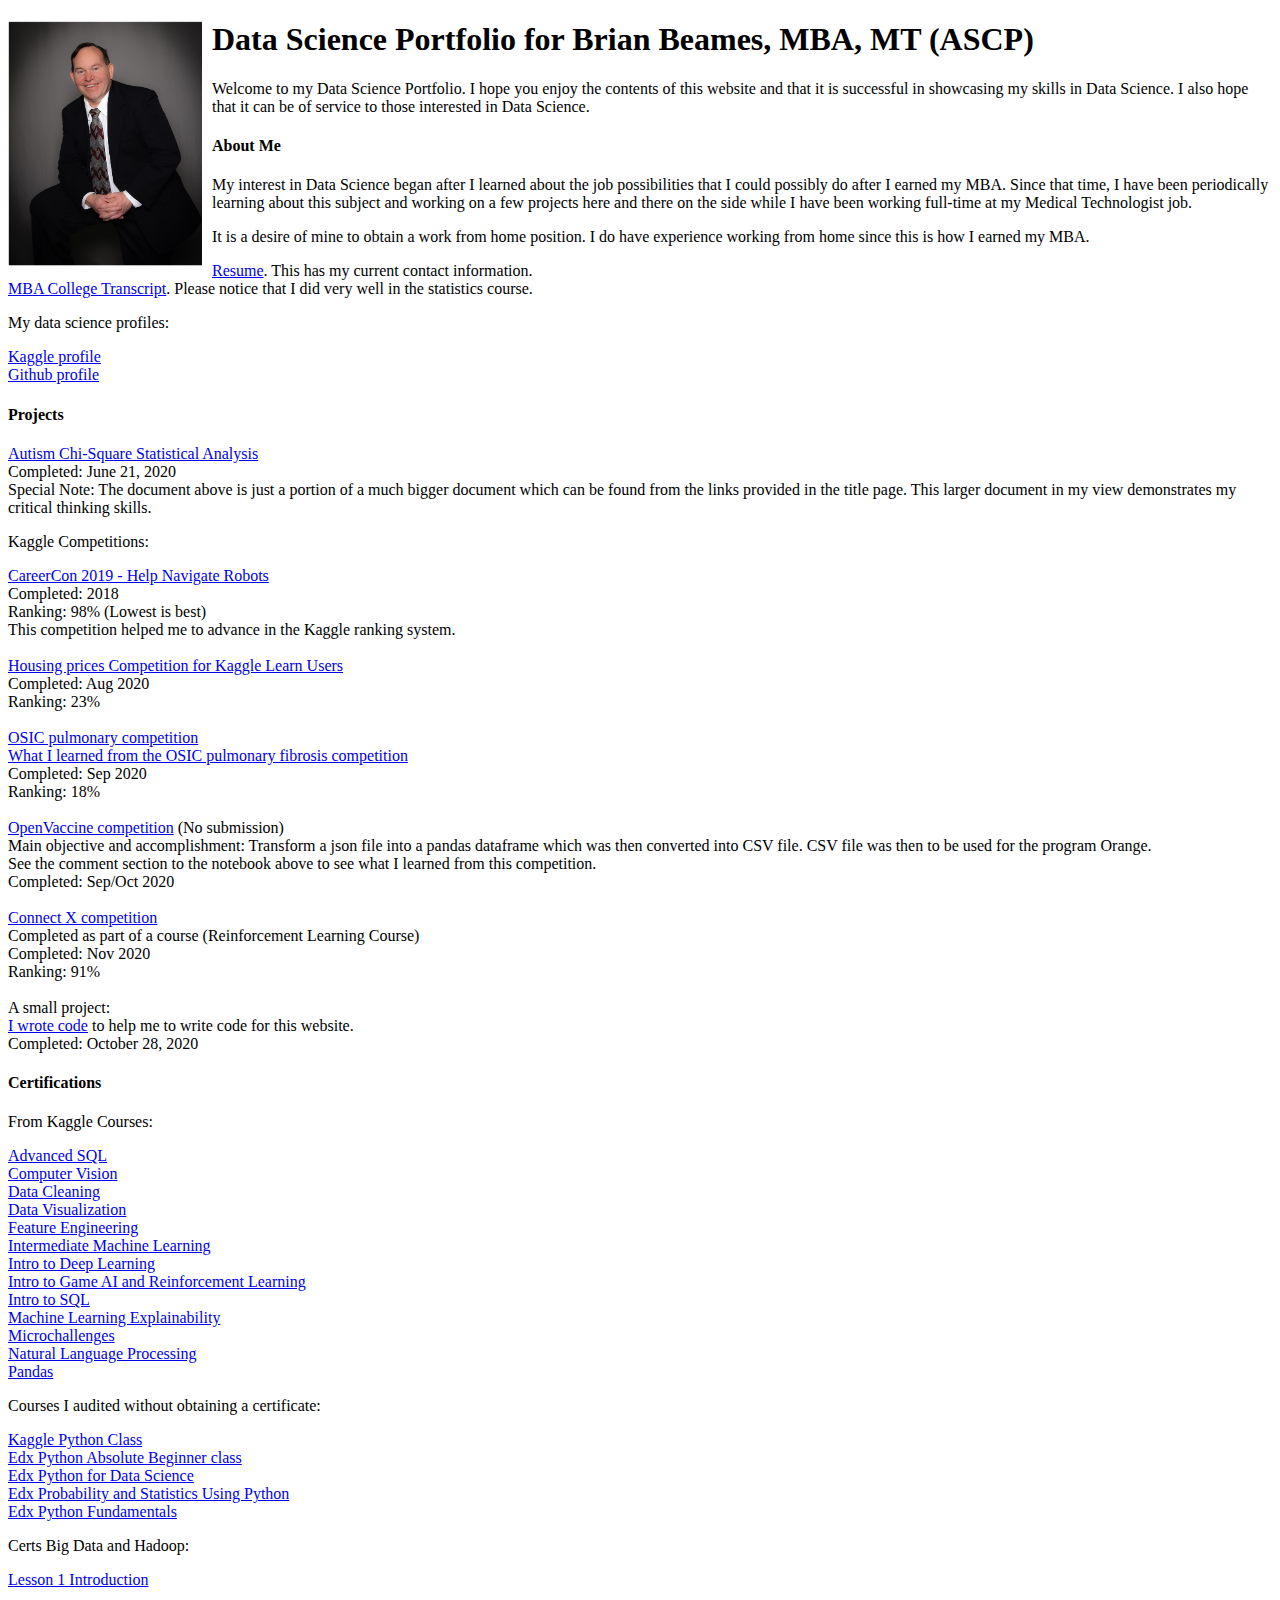
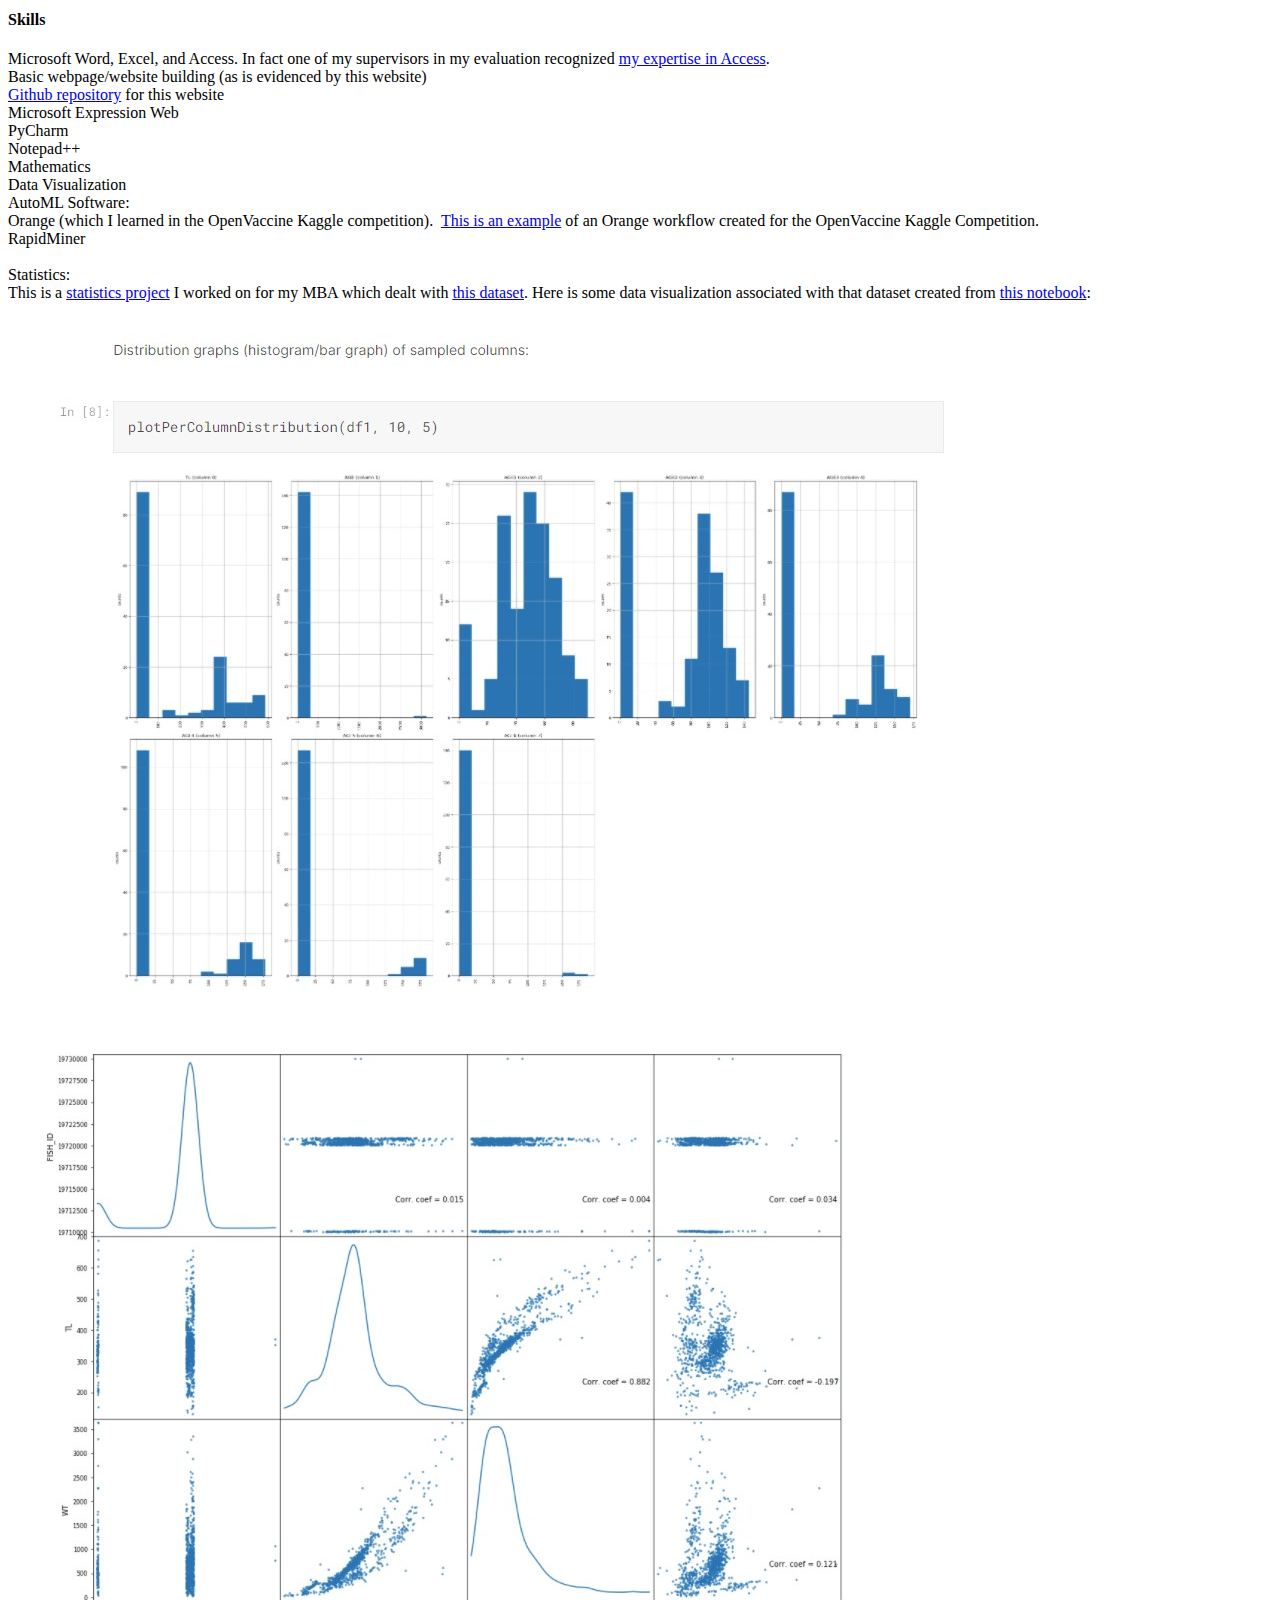
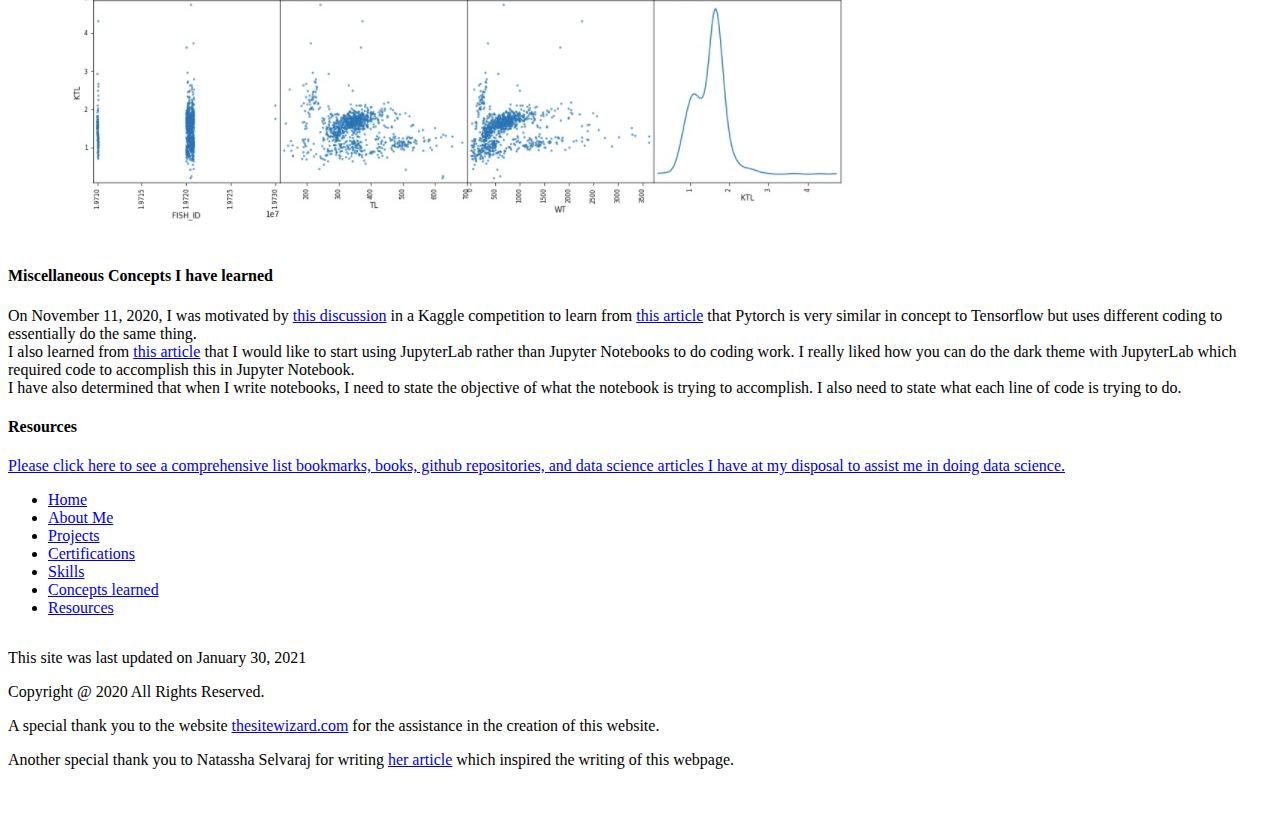
==== commit b4954fd0: "Add files via upload" ====
--- a/index.html
+++ b/index.html
@@ -52,7 +52,8 @@
 		<a href="resume20201027.pdf">Resume</a>.  This has my current 
 		contact information.<br />
 		
-		<a href="transcript.pdf">MBA College Transcript</a><br />
+		<a href="transcript.pdf">MBA College Transcript</a>.  Please notice 
+		that I did very well in the statistics course.<br />
 
 
 		
@@ -166,13 +167,20 @@
 		Data Visualization<br />
 		
 		AutoML Software:<br>
-		Orange (which I learned in the OpenVaccine Kaggle competition)<br>
+		Orange (which I learned in the OpenVaccine Kaggle competition).&nbsp;
+		<a href="orangeworkflow20201017.jpg">This is an example</a> of an Orange 
+		workflow created for the OpenVaccine Kaggle Competition.<br>
 		RapidMiner<br />
 		<br />
 		Statistics:<br />
 		This is a <a href="statisticsproject.pdf">statistics project</a> I worked on for my MBA
 		which dealt with 
-		<a href="https://www.kaggle.com/beamers/lake-powell-fisheries-data">this dataset</a>.<br />
+		<a href="https://www.kaggle.com/beamers/lake-powell-fisheries-data">this dataset</a>.  Here 
+		is some data visualization associated with that dataset created from 
+		<a href="https://www.kaggle.com/kerneler/starter-lake-powell-fisheries-data-5a816344-1">this notebook</a>:<br />
+		
+		<img alt="distribution plot" src="distributiongraph.jpg" style="width: 951px; height: 718px">
+		<img alt="scatterplot" src="scatteranddensityplot.jpg" style="width: 890px; height: 826px">
 		</p>
 
 
@@ -231,7 +239,7 @@
 	<div id="tswfooter">
 	<!-- start of footer section: insert your copyright notice, etc, here -->
 
-<p>This site was last updated on January 20, 2021</p>
+<p>This site was last updated on January 30, 2021</p>
 <p>Copyright @ 2020 All Rights Reserved.</p>
 <p>A special thank you to the website <a href="https://www.thesitewizard.com/">thesitewizard.com</a>
 for the assistance in the creation of this website.</p>
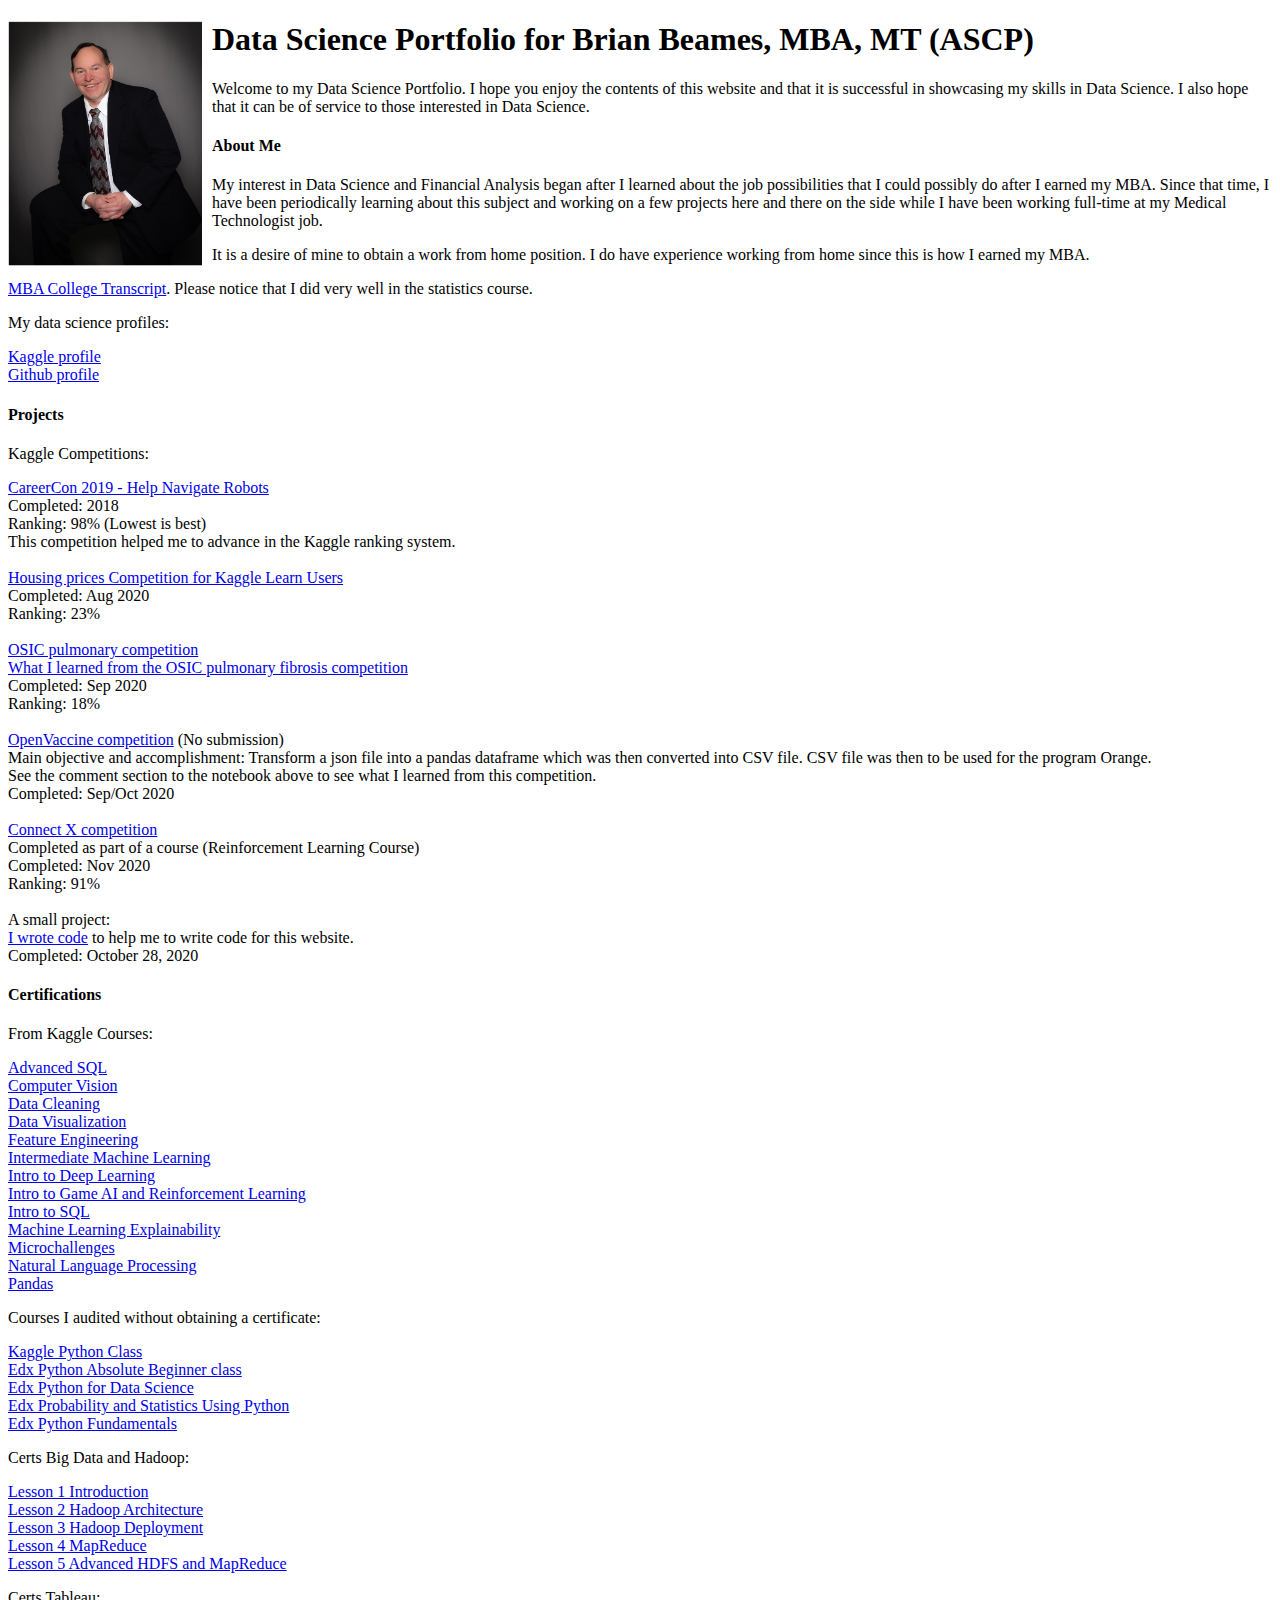
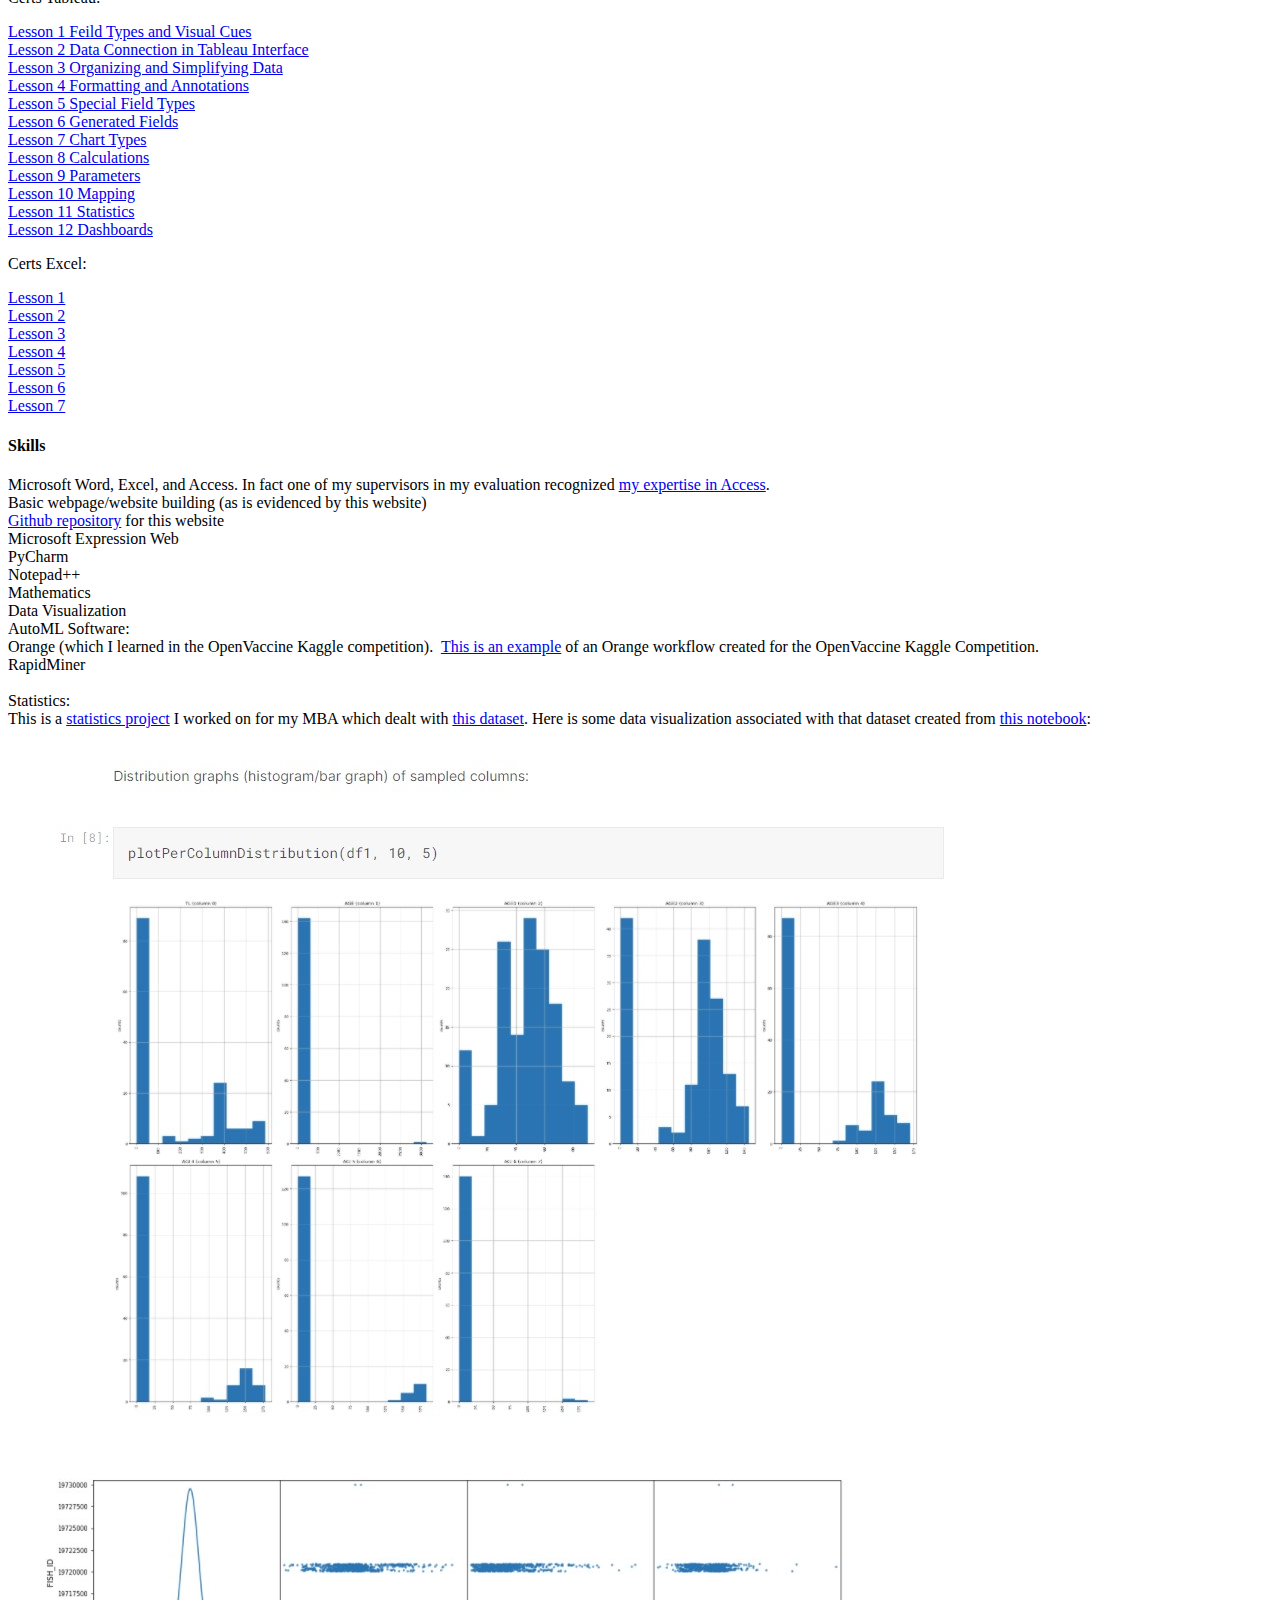
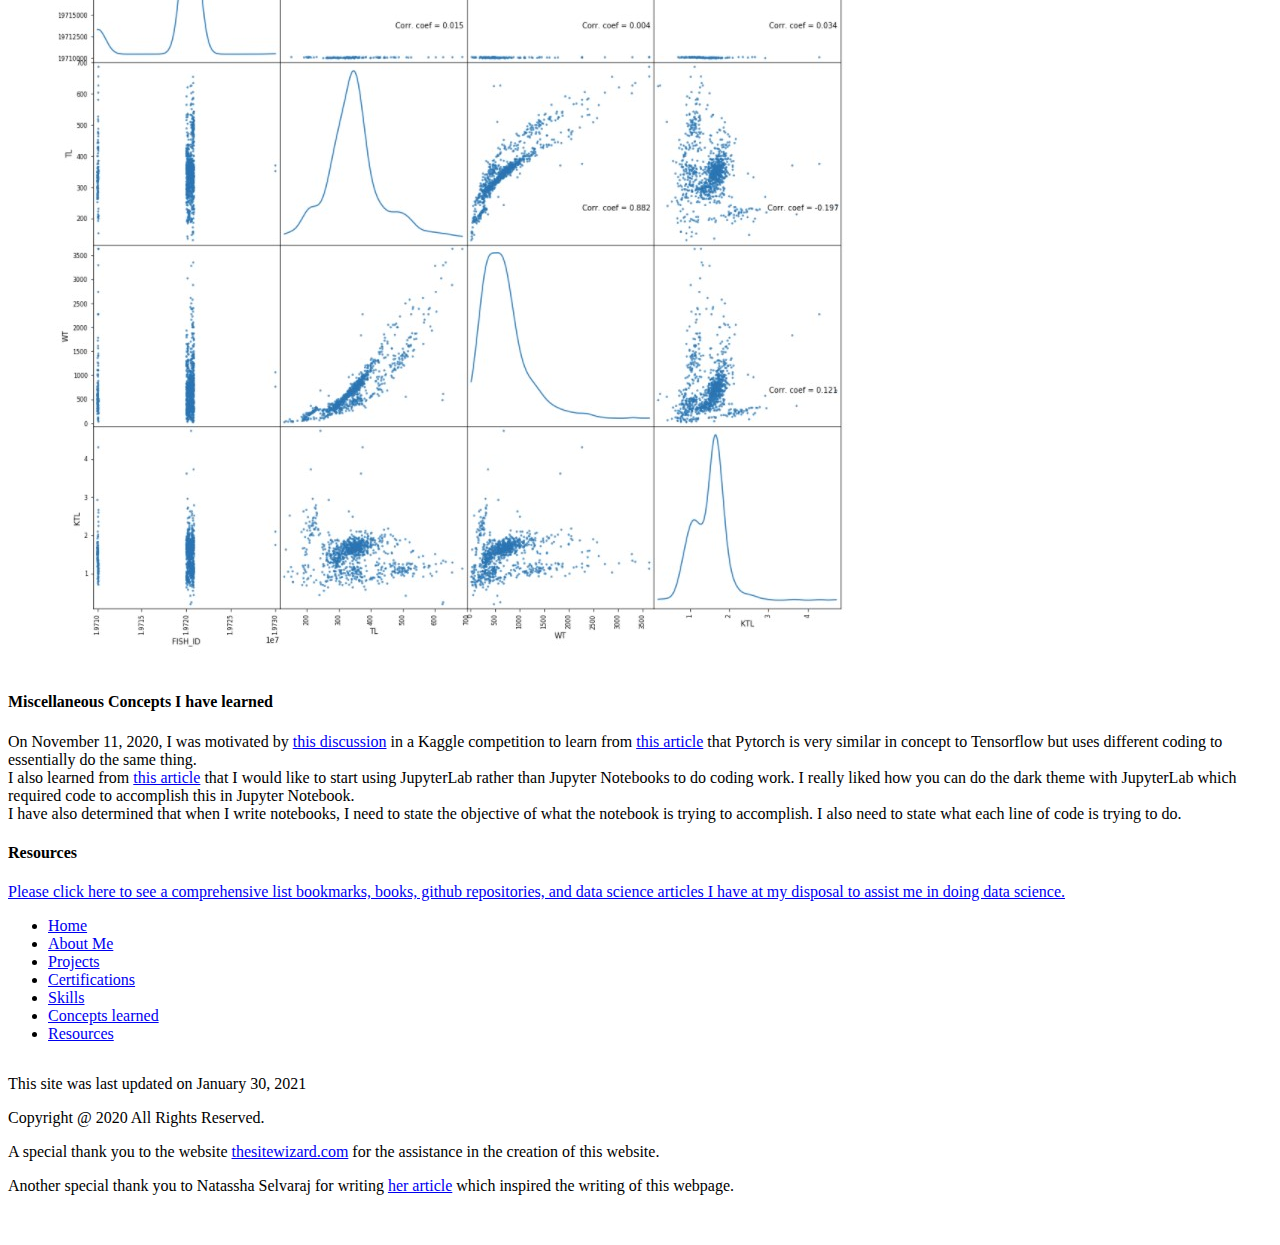
==== commit b540f160: "Add files via upload" ====
--- a/index.html
+++ b/index.html
@@ -38,7 +38,7 @@
 		
 <p id="aboutme"><h4>About Me</h4></p>
 		
-		<p>My interest in Data Science began after I learned about the 
+		<p>My interest in Data Science and Financial Analysis began after I learned about the 
 		job possibilities that I could possibly do after I earned my MBA.
 		Since that time, I have been periodically learning about this 
 		subject and working on a few projects here and there on the side
@@ -49,9 +49,6 @@
 		I do have experience working from home since this is how I 
 		earned my MBA.</p>
 
-		<a href="resume20201027.pdf">Resume</a>.  This has my current 
-		contact information.<br />
-		
 		<a href="transcript.pdf">MBA College Transcript</a>.  Please notice 
 		that I did very well in the statistics course.<br />
 
@@ -66,11 +63,7 @@
 		
 		<p id="projects"><h4>Projects</h4></p>
 		
-		<a href="statisticalanalysisportion.pdf">Autism Chi-Square Statistical Analysis</a><br />
-		Completed: June 21, 2020<br />
-		Special Note:  The document above is just a portion of a much bigger document 
-		which can be found from the links provided in the title page.  
-		This larger document in my view demonstrates my critical thinking skills.<br />
+		
 		
 		<p>Kaggle Competitions:</p>
 		
@@ -148,8 +141,36 @@
 
 <p>Certs Big Data and Hadoop:</p>
 		<a href="https://github.com/beamers/Certs-Big-Data-and-Hadoop-Lesson-1-Introduction">Lesson 1 Introduction</a><br />
-
-			
+		<a href="https://github.com/beamers/Certs-Big-Data-and-Hadoop-Lesson-2-Hadoop-Architecture">Lesson 2 Hadoop Architecture</a><br />
+		<a href="https://github.com/beamers/Certs-Big-Data-and-Hadoop-Lesson-3-Hadoop-Deployment">Lesson 3 Hadoop Deployment</a><br />
+		<a href="https://github.com/beamers/Certs-Big-Data-and-Hadoop-Lesson-4-MapReduce">Lesson 4 MapReduce</a><br />
+		<a href="https://github.com/beamers/Certs-Big-Data-and-Hadoop-Lesson-5-Advanced-HDFS-and-MapReduce">Lesson 5 Advanced HDFS and MapReduce</a><br />
+		
+
+		<p>Certs Tableau:</p>
+		<a href="https://github.com/beamers/Certs-Tableau-Lesson-1-Field-Types-and-Visual-Cues">Lesson 1 Feild Types and Visual Cues</a><br />
+		<a href="https://github.com/beamers/Certs-Tableau-Lesson-2-Data-Connection-in-Tableau-Interface">Lesson 2 Data Connection in Tableau Interface</a><br />
+		<a href="https://github.com/beamers/Certs-Tableau-Lesson-3-Organizing--and-Simplifying-Data">Lesson 3 Organizing and Simplifying Data</a><br />
+		<a href="https://github.com/beamers/Certs-Tableau-Lesson-4-Formatting-and-Annotations">Lesson 4 Formatting and Annotations</a><br />
+		<a href="https://github.com/beamers/Certs-Tableau-Lesson-5-Special-Field-Types">Lesson 5 Special Field Types</a><br />
+		<a href="https://github.com/beamers/Certs-Tableau-Lesson-6-Generated-Fields">Lesson 6 Generated Fields</a><br />
+		<a href="https://github.com/beamers/Certs-Tableau-Lesson-7-Chart-Types">Lesson 7 Chart Types</a><br />
+		<a href="https://github.com/beamers/Certs-Tableau-Lesson-8-Calculations">Lesson 8 Calculations</a><br />
+		<a href="https://github.com/beamers/Certs-Tableau-Lesson-9-Parameters">Lesson 9 Parameters</a><br />
+		<a href="https://github.com/beamers/Certs-Tableau-Lesson-10-Mapping">Lesson 10 Mapping</a><br />
+		<a href="https://github.com/beamers/Certs-Tableau-Lesson-11-Statistics">Lesson 11 Statistics</a><br />
+		<a href="https://github.com/beamers/Certs-Tableau-Lesson-12-Dashboards">Lesson 12 Dashboards</a><br />
+		
+		<p>Certs Excel:</p>
+		<a href="https://github.com/beamers/Certs-Excel-Lesson-1">Lesson 1</a><br />
+		<a href="https://github.com/beamers/Certs-Excel-Lesson-2">Lesson 2</a><br />
+		<a href="https://github.com/beamers/Certs-Excel-Lesson-3">Lesson 3</a><br />
+		<a href="https://github.com/beamers/Certs-Excel-Lesson-4">Lesson 4</a><br />
+		<a href="https://github.com/beamers/Certs-Excel-Lesson-5">Lesson 5</a><br />
+		<a href="https://github.com/beamers/Certs-Excel-Lesson-6">Lesson 6</a><br />
+		<a href="https://github.com/beamers/Certs-Excel-Lesson-7">Lesson 7</a><br />
+		
+	
 		<p id="skills"><h4>Skills</h4></p>
 		<p>
 		Microsoft Word, Excel, and Access.  In fact one of my supervisors
